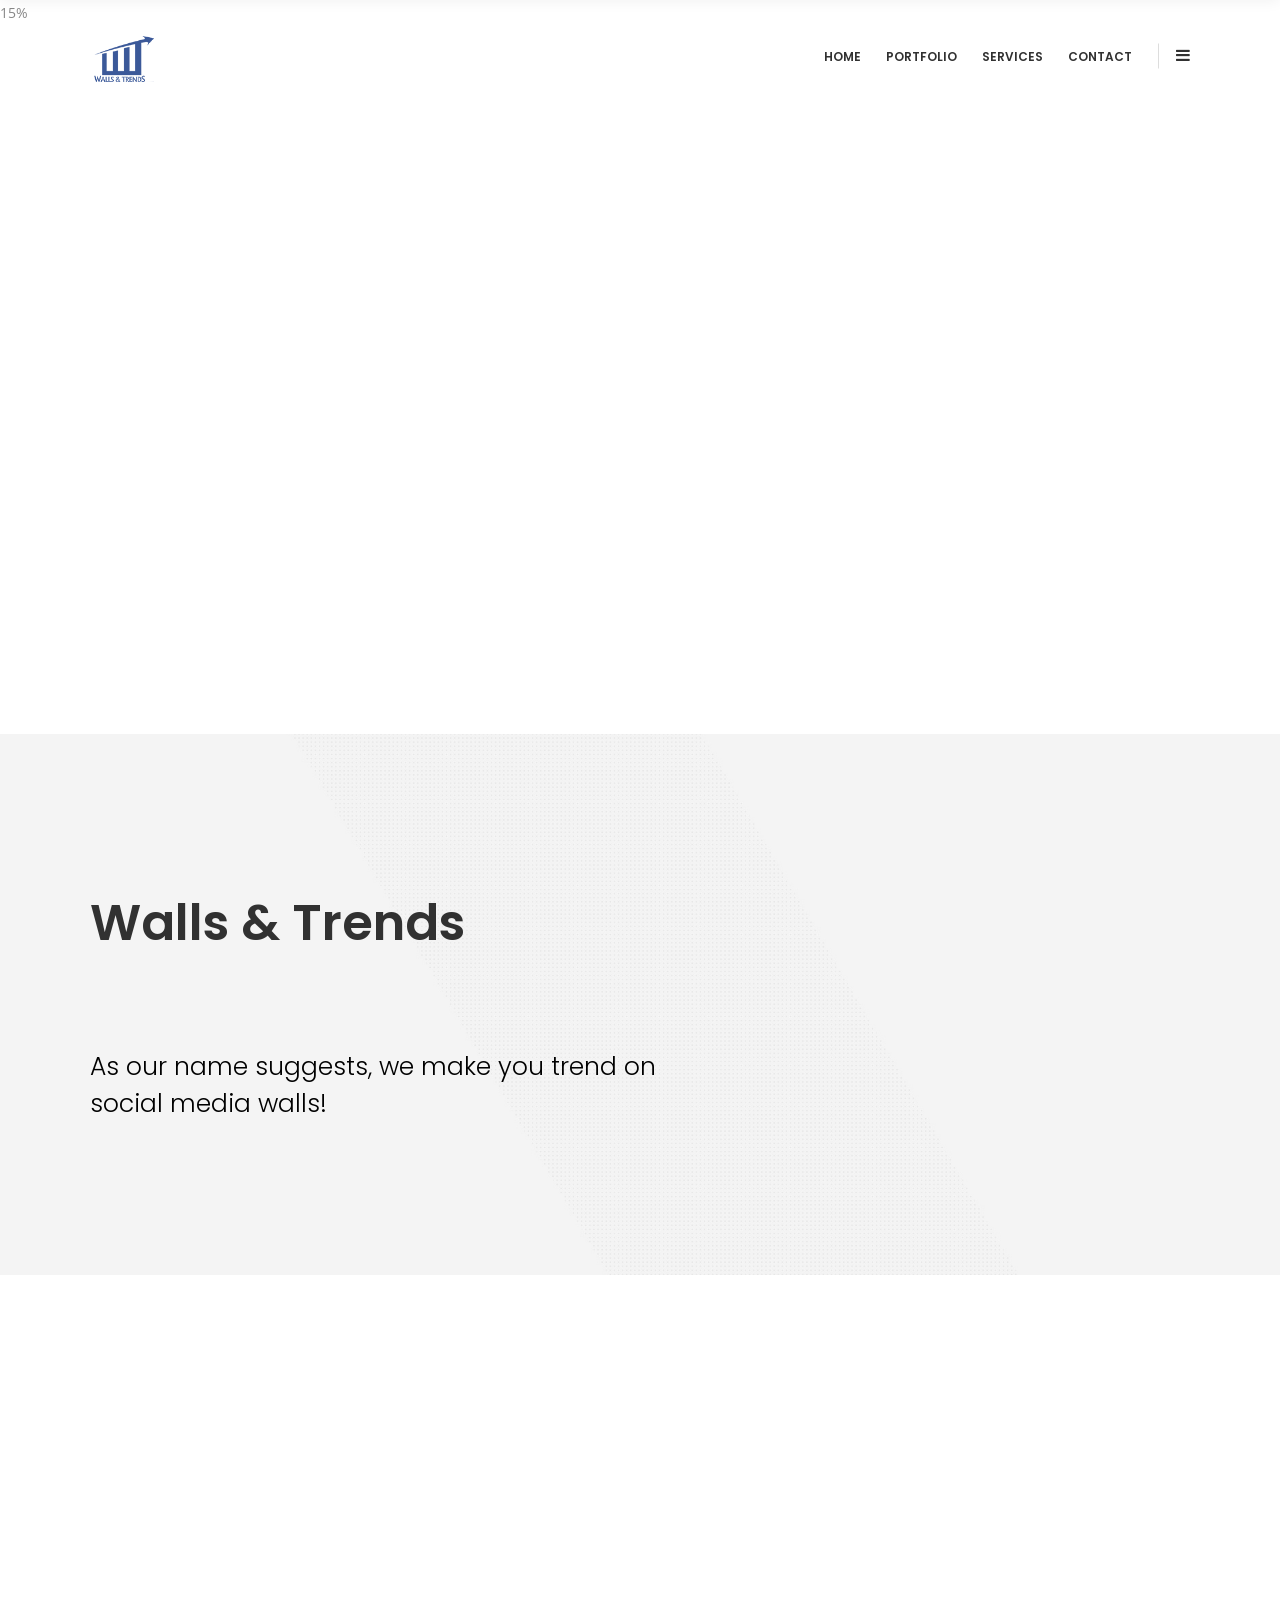
==== index.html @ fada7fb0 "Update index.html" ====
<!DOCTYPE html>
<html lang="en-US">

<!-- Mirrored from node.qodeinteractive.com/node1/ by HTTrack Website Copier/3.x [XR&CO'2014], Tue, 12 Jul 2022 16:12:33 GMT -->
<!-- Added by HTTrack --><meta http-equiv="content-type" content="text/html;charset=UTF-8" /><!-- /Added by HTTrack -->
<head>
<meta charset="UTF-8" />
<link rel="profile" href="https://gmpg.org/xfn/11" />
<link rel="pingback" href="xmlrpc.html" />
<meta name="viewport" content="width=device-width,initial-scale=1,user-scalable=no">
<title>WallsAndTrends</title>
<script type="application/javascript">var edgtCoreAjaxUrl = "https://node.qodeinteractive.com/node1/wp-admin/admin-ajax.php"</script>
<script type="application/javascript">var EdgefAjaxUrl = "https://node.qodeinteractive.com/node1/wp-admin/admin-ajax.php"</script>
<link rel="alternate" type="application/rss+xml" title="Node &raquo; Feed" href="feed/index.html" />
<link rel="alternate" type="application/rss+xml" title="Node &raquo; Comments Feed" href="comments/feed/index.html" />
<script type="text/javascript">
			window._wpemojiSettings = {"baseUrl":"https:\/\/s.w.org\/images\/core\/emoji\/72x72\/","ext":".png","source":{"concatemoji":"https:\/\/node.qodeinteractive.com\/node1\/wp-includes\/js\/wp-emoji-release.min.js?ver=4.5.26"}};
			!function(e,o,t){var a,n,r;function i(e){var t=o.createElement("script");t.src=e,t.type="text/javascript",o.getElementsByTagName("head")[0].appendChild(t)}for(r=Array("simple","flag","unicode8","diversity"),t.supports={everything:!0,everythingExceptFlag:!0},n=0;n<r.length;n++)t.supports[r[n]]=function(e){var t,a,n=o.createElement("canvas"),r=n.getContext&&n.getContext("2d"),i=String.fromCharCode;if(!r||!r.fillText)return!1;switch(r.textBaseline="top",r.font="600 32px Arial",e){case"flag":return r.fillText(i(55356,56806,55356,56826),0,0),3e3<n.toDataURL().length;case"diversity":return r.fillText(i(55356,57221),0,0),a=(t=r.getImageData(16,16,1,1).data)[0]+","+t[1]+","+t[2]+","+t[3],r.fillText(i(55356,57221,55356,57343),0,0),a!=(t=r.getImageData(16,16,1,1).data)[0]+","+t[1]+","+t[2]+","+t[3];case"simple":return r.fillText(i(55357,56835),0,0),0!==r.getImageData(16,16,1,1).data[0];case"unicode8":return r.fillText(i(55356,57135),0,0),0!==r.getImageData(16,16,1,1).data[0]}return!1}(r[n]),t.supports.everything=t.supports.everything&&t.supports[r[n]],"flag"!==r[n]&&(t.supports.everythingExceptFlag=t.supports.everythingExceptFlag&&t.supports[r[n]]);t.supports.everythingExceptFlag=t.supports.everythingExceptFlag&&!t.supports.flag,t.DOMReady=!1,t.readyCallback=function(){t.DOMReady=!0},t.supports.everything||(a=function(){t.readyCallback()},o.addEventListener?(o.addEventListener("DOMContentLoaded",a,!1),e.addEventListener("load",a,!1)):(e.attachEvent("onload",a),o.attachEvent("onreadystatechange",function(){"complete"===o.readyState&&t.readyCallback()})),(a=t.source||{}).concatemoji?i(a.concatemoji):a.wpemoji&&a.twemoji&&(i(a.twemoji),i(a.wpemoji)))}(window,document,window._wpemojiSettings);
		</script>
<style type="text/css">
img.wp-smiley,
img.emoji {
	display: inline !important;
	border: none !important;
	box-shadow: none !important;
	height: 1em !important;
	width: 1em !important;
	margin: 0 .07em !important;
	vertical-align: -0.1em !important;
	background: none !important;
	padding: 0 !important;
}
</style>
<link rel='stylesheet' id='dashicons-css' href='./wp-includes/css/dashicons.mina648.css?ver=4.5.26' type='text/css' media='all' />
<link rel='stylesheet' id='wp-jquery-ui-dialog-css' href='./wp-includes/css/jquery-ui-dialog.mina648.css?ver=4.5.26' type='text/css' media='all' />
<link rel='stylesheet' id='rabbit_css-css' href='../../export.qodethemes.com/_toolbar/assets/css/rbt-modulesa648.css?ver=4.5.26' type='text/css' media='all' />
<link rel='stylesheet' id='rs-plugin-settings-css' href='./wp-content/plugins/revslider/public/assets/css/settingsb62d.css?ver=5.1.6' type='text/css' media='all' />
<style id='rs-plugin-settings-inline-css' type='text/css'>
#rs-demo-id {}
</style>
<link rel='stylesheet' id='node_edge_default_style-css' href='./wp-content/themes/node/stylea648.css?ver=4.5.26' type='text/css' media='all' />
<link rel='stylesheet' id='node_edge_modules_plugins-css' href='./wp-content/themes/node/assets/css/plugins.mina648.css?ver=4.5.26' type='text/css' media='all' />
<link rel='stylesheet' id='node_edge_modules-css' href='./wp-content/themes/node/assets/css/modules.mina648.css?ver=4.5.26' type='text/css' media='all' />
<style id='node_edge_modules-inline-css' type='text/css'>
.edgtf-vertical-align-containers .edgtf-position-center:before, .edgtf-vertical-align-containers .edgtf-position-left:before, .edgtf-vertical-align-containers .edgtf-position-right:before {
margin-right:0;
}
</style>
<link rel='stylesheet' id='edgtf_font_awesome-css' href='./wp-content/themes/node/assets/css/font-awesome/css/font-awesome.mina648.css?ver=4.5.26' type='text/css' media='all' />
<link rel='stylesheet' id='edgtf_font_elegant-css' href='./wp-content/themes/node/assets/css/elegant-icons/style.mina648.css?ver=4.5.26' type='text/css' media='all' />
<link rel='stylesheet' id='edgtf_ico_moon-css' href='./wp-content/themes/node/assets/css/icomoon/css/icomoona648.css?ver=4.5.26' type='text/css' media='all' />
<link rel='stylesheet' id='edgtf_ion_icons-css' href='./wp-content/themes/node/assets/css/ion-icons/css/ionicons.mina648.css?ver=4.5.26' type='text/css' media='all' />
<link rel='stylesheet' id='edgtf_linea_icons-css' href='./wp-content/themes/node/assets/css/linea-icons/stylea648.css?ver=4.5.26' type='text/css' media='all' />
<link rel='stylesheet' id='edgtf_linear_icons-css' href='./wp-content/themes/node/assets/css/linear-icons/stylea648.css?ver=4.5.26' type='text/css' media='all' />
<link rel='stylesheet' id='edgtf_simple_line_icons-css' href='./wp-content/themes/node/assets/css/simple-line-icons/simple-line-iconsa648.css?ver=4.5.26' type='text/css' media='all' />
<link rel='stylesheet' id='edgtf_dripicons-css' href='./wp-content/themes/node/assets/css/dripicons/dripiconsa648.css?ver=4.5.26' type='text/css' media='all' />
<link rel='stylesheet' id='node_edge_blog-css' href='./wp-content/themes/node/assets/css/blog.mina648.css?ver=4.5.26' type='text/css' media='all' />
<link rel='stylesheet' id='mediaelement-css' href='./wp-includes/js/mediaelement/mediaelementplayer.mineb0c.css?ver=2.18.1' type='text/css' media='all' />
<link rel='stylesheet' id='wp-mediaelement-css' href='./wp-includes/js/mediaelement/wp-mediaelement.mina648.css?ver=4.5.26' type='text/css' media='all' />
<link rel='stylesheet' id='node_edge_style_dynamic-css' href='./wp-content/themes/node/assets/css/style_dynamic0892.css?ver=1574264205' type='text/css' media='all' />
<link rel='stylesheet' id='node_edge_modules_responsive-css' href='./wp-content/themes/node/assets/css/modules-responsive.mina648.css?ver=4.5.26' type='text/css' media='all' />
<link rel='stylesheet' id='node_edge_blog_responsive-css' href='./wp-content/themes/node/assets/css/blog-responsive.mina648.css?ver=4.5.26' type='text/css' media='all' />
<link rel='stylesheet' id='node_edge_style_dynamic_responsive-css' href='./wp-content/themes/node/assets/css/style_dynamic_responsive0892.css?ver=1574264205' type='text/css' media='all' />
<link rel='stylesheet' id='js_composer_front-css' href='./wp-content/plugins/js_composer/assets/css/js_composer.min2720.css?ver=4.11.2' type='text/css' media='all' />
<link rel='stylesheet' id='node_edge_google_fonts-css' href='https://fonts.googleapis.com/css?family=Poppins%3A100%2C100italic%2C200%2C200italic%2C300%2C300italic%2C400%2C400italic%2C500%2C500italic%2C600%2C600italic%2C700%2C700italic%2C800%2C800italic%2C900%2C900italic%7COpen+Sans%3A100%2C100italic%2C200%2C200italic%2C300%2C300italic%2C400%2C400italic%2C500%2C500italic%2C600%2C600italic%2C700%2C700italic%2C800%2C800italic%2C900%2C900italic&amp;subset=latin%2Clatin-ext&amp;ver=1.0.0' type='text/css' media='all' />
<script type='text/javascript' src='./wp-includes/js/jquery/jqueryb8ff.js?ver=1.12.4'></script>
<script type='text/javascript' src='./wp-includes/js/jquery/jquery-migrate.min330a.js?ver=1.4.1'></script>
<script type='text/javascript' src='./wp-content/plugins/revslider/public/assets/js/jquery.themepunch.tools.minb62d.js?ver=5.1.6'></script>
<script type='text/javascript' src='./wp-content/plugins/revslider/public/assets/js/jquery.themepunch.revolution.minb62d.js?ver=5.1.6'></script>
<link rel='https://api.w.org/' href='wp-json/index.html' />
<link rel="EditURI" type="application/rsd+xml" title="RSD" href="xmlrpc0db0.html?rsd" />
<link rel="wlwmanifest" type="application/wlwmanifest+xml" href="./wp-includes/wlwmanifest.xml" />
<meta name="generator" content="WordPress 4.5.26" />
<link rel="canonical" href="index.html" />
<link rel='shortlink' href='index.html' />
<link rel="alternate" type="application/json+oembed" href="wp-json/oembed/1.0/embede246.json?url=https%3A%2F%2Fnode.qodeinteractive.com%2Fnode1%2F" />
<link rel="alternate" type="text/xml+oembed" href="wp-json/oembed/1.0/embed75cf?url=https%3A%2F%2Fnode.qodeinteractive.com%2Fnode1%2F&amp;format=xml" />
<style type="text/css"> /* generated in /home/qodeinteractive/node/public_html/node1/wp-content/themes/node/functions.php node_edge_page_padding function */
.page-id-4 .edgtf-content .edgtf-content-inner > .edgtf-container:not(.edgtf-container-bottom-navigation) > .edgtf-container-inner, .page-id-4 .edgtf-content .edgtf-content-inner > .edgtf-full-width > .edgtf-full-width-inner { padding-top: 0px;padding-bottom: 0px;}

  /* generated in /home/qodeinteractive/node/public_html/node1/wp-content/themes/node/framework/modules/overlapping-content/functions.php node_edge_oc_content_top_padding function */
.page-id-4 .edgtf-content .edgtf-content-inner > .edgtf-container .edgtf-overlapping-content { padding-top: 0px;padding-bottom: 0px;}

</style><meta name="generator" content="Powered by Visual Composer - drag and drop page builder for WordPress." />
<!--[if lte IE 9]><link rel="stylesheet" type="text/css" href="https://node.qodeinteractive.com/node1/wp-content/plugins/js_composer/assets/css/vc_lte_ie9.min.css" media="screen"><![endif]--><!--[if IE  8]><link rel="stylesheet" type="text/css" href="https://node.qodeinteractive.com/node1/wp-content/plugins/js_composer/assets/css/vc-ie8.min.css" media="screen"><![endif]--><meta name="generator" content="Powered by Slider Revolution 5.1.6 - responsive, Mobile-Friendly Slider Plugin for WordPress with comfortable drag and drop interface." />
<link rel="icon" href="./wp-content/uploads/2016/03/wtlogo.png" sizes="32x32"  />
<link rel="icon" href="./wp-content/uploads/2016/03/wtlogo.png" sizes="192x192" />
<link rel="apple-touch-icon-precomposed" href="./wp-content/uploads/2016/03/wtlogo.png" />


<!--bootstrap icon css code-->
<link rel="stylesheet" href="https://cdn.jsdelivr.net/npm/bootstrap-icons@1.9.0/font/bootstrap-icons.css">


<!--aos css code-->
<link href="https://unpkg.com/aos@2.3.1/dist/aos.css" rel="stylesheet">


<link rel="stylesheet" href="percent-preloader.min.css">
<script src="percent-preloader.min.js"></script>


<meta name="msapplication-TileImage" content="https://node.qodeinteractive.com/node1/wp-content/uploads/2016/03/wtlogo.png" />
<style type="text/css" data-type="vc_shortcodes-custom-css">
	.vc_custom_1458738488693{padding-top: 12% !important;padding-bottom: 12% !important;background-image: url(wp-content/uploads/2016/03/one-page-background9b05.jpg?id=134) !important;background-position: center !important;background-repeat: no-repeat !important;background-size: cover !important;}.vc_custom_1457971423815{margin-top: -90px !important;}.vc_custom_1457970570217{padding-top: 100px !important;padding-bottom: 120px !important;background-image: url(https://node.qodeinteractive.com/node1/wp-content/uploads/2016/03/Agency-Background-.jpg?id=12) !important;background-position: center !important;background-repeat: no-repeat !important;background-size: cover !important;}.vc_custom_1456320601212{background-color: #f4f4f4 !important;}.vc_custom_1456319962450{padding-top: 51px !important;padding-bottom: 13px !important;background-color: #1d1d1d !important;}.vc_custom_1457968478791{padding-top: 113px !important;}.vc_custom_1456400989399{padding-bottom: 75px !important;}.vc_custom_1458128061438{padding-top: 100px !important;padding-bottom: 90px !important;}.vc_custom_1456920129647{padding-top: 82px !important;padding-bottom: 75px !important;background-color: #2e2e2e !important;}.vc_custom_1457968511300{padding-top: 113px !important;padding-bottom: 178px !important;background-color: #f8f8f8 !important;}.vc_custom_1457968544822{padding-top: 113px !important;padding-bottom: 76px !important;}.vc_custom_1457712386806{padding-top: 20px !important;}.vc_custom_1458049262282{padding-right: 5% !important;padding-left: 5% !important;}.vc_custom_1456328216094{background-color: #ffffff !important;}</style><noscript><style type="text/css"> .wpb_animate_when_almost_visible { opacity: 1; }</style></noscript></head>

<!--<style>
	@media only screen and (max-width:500px;)
	.prx{
		display: none ;
	}	
</style>-->


	<body class="home page page-id-4 page-template page-template-full-width page-template-full-width-php edgt-core-1.0 node-ver-1.0  edgtf-smooth-page-transitions edgtf-mimic-ajax edgtf-blog-installed edgtf-header-standard edgtf-sticky-header-on-scroll-down-up edgtf-default-mobile-header edgtf-sticky-up-mobile-header edgtf-dropdown-default edgtf-header-style-on-scroll edgtf-search-covers-header edgtf-side-menu-slide-with-content edgtf-width-370 wpb-js-composer js-comp-ver-4.11.2 vc_responsive">



		<section class="edgtf-side-menu right">
    <div class="edgtf-close-side-menu-holder">
    <div class="edgtf-close-side-menu-holder-inner">
    <a href="#" target="_self" class="edgtf-close-side-menu">
    <span aria-hidden="true" class="icon_close"></span>
    </a>
    </div>
    </div>
    <div id="text-6" class="widget edgtf-sidearea widget_text"> <div class="textwidget"><div style='text-align: center;'><a href="index.html"><img style="padding-top: 10px;" height="100px" width="100px" src="./wp-content/uploads/2016/03/rahul.png" alt="logo"></a></div>
    <div class="edgtf-separator-holder clearfix  edgtf-separator-center edgtf-separator-full-width">
    <div class="edgtf-separator" style="border-color: #666666;border-style: dotted;border-bottom-width: 1px;margin-top: 19px;margin-bottom: 28px"></div>
    </div>
    <div style="text-align: center;">  
        
    <!--	<img src="./wp-content/uploads/2016/03/side-area-image-1.png" alt="a" />  -->
        
        </div>
    <div class="vc_empty_space" style="height: 23px"><span class="vc_empty_space_inner"></span></div>
    <h3 style="text-align: center; color:#ffffff;">About Me</h3>
    <div class="edgtf-separator-holder clearfix  edgtf-separator-center">
    <div class="edgtf-separator" style="border-color: #ffc000;border-style: solid;width: 30px;border-bottom-width: 3px;margin-top: 12px;margin-bottom: 20px"></div>
    </div>
    <div style="text-align: center;">Our team crafts the right message for your brand and ensures it gets delivered to your target audience using the right channels </div>
    <div class="vc_empty_space" style="height: 42px"><span class="vc_empty_space_inner"></span></div>
    <div style="text-align: center; height:32.55px; width:50%; margin-left:11.5%;">
    <span class="edgtf-icon-shortcode normal" style="margin: 0 17px 0 0; height:25%; width:25%; " data-hover-color="#ffc000" data-color="#888888">
        <div style="text-align: left; width:115px; padding-left: 5%; ">
        <span class="edgtf-icon-shortcode normal" style="margin: 0 17px 0 0 " data-hover-color="#ffc000" data-color="#888888">
        <a href="https://www.instagram.com/wallsandtrends/" target="_blank">
        <span class="edgtf-icon-ico-moon icomoon-icon-instagram edgtf-icon-element" style="color: #888888;font-size:16px"></span>
        </a>
        </span>
        <span class="edgtf-icon-shortcode normal" style="margin: 0 13px 0 0 " data-hover-color="#ffc000" data-color="#888888">
        <a href="https://twitter.com/WallsAndTrends" target="_blank">
        <span class="edgtf-icon-ico-moon icomoon-icon-twitter edgtf-icon-element" style="color: #888888;font-size:16px"></span>
         </a>
        </span>
        <span class="edgtf-icon-shortcode normal" style="margin: 0 10px 0 0 " data-hover-color="#ffc000" data-color="#888888">
        <a href="https://m.facebook.com/WallsAndTrends/" target="_blank">
        <span class="edgtf-icon-ico-moon icomoon-icon-facebook edgtf-icon-element" style="color: #888888;font-size:16px"></span>
        </a>
        </span>
        <!--
        <span class="edgtf-icon-shortcode normal" style="margin: 0 14px 0 0 " data-hover-color="#ffc000" data-color="#888888">
        <a href="https://www.tumblr.com/" target="_blank">
        <span class="edgtf-icon-ico-moon icomoon-icon-tumblr edgtf-icon-element" style="color: #888888;font-size:16px"></span>
        </a>
        </span> -->
        <span class="edgtf-icon-shortcode normal" style="margin: 0" data-hover-color="#ffc000" data-color="#888888">
        <a href="https://www.youtube.com/channel/UCXmIX1oivhOeND1GAHa_lzQ" target="_blank">
        <span class="edgtf-icon-ico-moon icomoon-icon-youtube edgtf-icon-element" style="color: #888888;font-size:16px"></span>
        </a>
        </span>
        </div>
    
        <br/>
    </span>
    </div>
    </div>
    </div></section>


    <div class="preloader">
  <div class="inner">
    <span class="percentage"><span id="percentage">15</span>%</span>
  </div>
  <div class="loader-progress" id="loader-progress"> </div>
</div>
</div>
</div>
<div class="edgtf-wrapper">
<div class="edgtf-wrapper-inner">




	<header class="edgtf-page-header" >
   <div class="edgtf-menu-area" style="border-bottom-color:rgba(255, 255, 255, 0)">
   <div class="edgtf-grid">
   <form action="https://node.qodeinteractive.com/node1/" class="edgtf-search-cover" method="get">
   <div class="edgtf-container">
   <div class="edgtf-container-inner clearfix">
   <div class="edgtf-form-holder-outer">
   <div class="edgtf-form-holder">
   <div class="edgtf-form-holder-inner">
   <input type="text" placeholder="Search" name="s" class="edgt_search_field" autocomplete="off" />
   <div class="edgtf-search-close">
   <a href="#">
   <i class="icon_close"></i>
   </a>
   </div>
   </div>
   </div>
   </div>
   </div>
   </div>
   </form> <div class="edgtf-vertical-align-containers">
   <div class="edgtf-position-left">
   <div class="edgtf-position-left-inner">
   <div class="edgtf-logo-wrapper">
   <a href="/" style="height: 40px;">
   <img class="edgtf-normal-logo" src="./wp-content/uploads/2016/03/wtlogo.png" alt="logo" />
   <img class="edgtf-dark-logo" src="./wp-content/uploads/2016/03/wtlogo.png" alt="dark logoo" /> <img class="edgtf-light-logo" src="./wp-content/themes/node/assets/img/logo.png" alt="light logo" /> </a>
   </div>
   </div>
   </div>
   <div class="edgtf-position-right">
   <div class="edgtf-position-right-inner">
   <nav class="edgtf-main-menu edgtf-drop-down edgtf-default-nav">
   <ul id="menu-main-menu" class="clearfix"><li id="nav-menu-item-106" class="menu-item menu-item-type-post_type menu-item-object-page current-menu-item page_item page-item-4 current_page_item edgtf-menu-narrow anchor-item"><a href="/#home" class="current"><span class="edgtf-item-outer"><span class="edgtf-item-inner"><span class="edgtf-item-text">Home</span></span><span class="plus"></span></span></a></li>
   <li id="nav-menu-item-107" class="menu-item menu-item-type-post_type menu-item-object-page current-menu-item page_item page-item-4 current_page_item edgtf-menu-narrow anchor-item"><a href="/#portfolio" class="current"><span class="edgtf-item-outer"><span class="edgtf-item-inner"><span class="edgtf-item-text">Portfolio</span></span><span class="plus"></span></span></a></li>
   
   <li id="nav-menu-item-149" class="menu-item menu-item-type-post_type menu-item-object-page current-menu-item page_item page-item-4 current_page_item edgtf-menu-narrow anchor-item"><a href="/#services" class="current"><span class="edgtf-item-outer"><span class="edgtf-item-inner"><span class="edgtf-item-text">Services</span></span><span class="plus"></span></span></a></li>
   
   <li id="nav-menu-item-110" class="menu-item menu-item-type-post_type menu-item-object-page current-menu-item page_item page-item-4 current_page_item edgtf-menu-narrow anchor-item"><a href="/#contact" class="current"><span class="edgtf-item-outer"><span class="edgtf-item-inner"><span class="edgtf-item-text">Contact</span></span><span class="plus"></span></span></a></li>
   
   <!--
   <li id="nav-menu-item-148" class="menu-item menu-item-type-custom menu-item-object-custom edgtf-menu-narrow"><a href="https://node.qodeinteractive.com/landing/"><span class="edgtf-item-outer"><span class="edgtf-item-inner"><span class="edgtf-item-text">Landing</span></span><span class="plus"></span></span></a></li> -->
   
   
   </ul></nav>
   
   <a class="edgtf-side-menu-button-opener normal" style="color: #313131" href="javascript:void(0)">
   <i class="edgtf-icon-font-awesome fa fa-bars "></i> </a>
   </div>
   </div>
   </div>
   </div>
   </div>
   <div class="edgtf-sticky-header">
   <form action="https://node.qodeinteractive.com/node1/" class="edgtf-search-cover" method="get">
   <div class="edgtf-container">
   <div class="edgtf-container-inner clearfix">
   <div class="edgtf-form-holder-outer">
   <div class="edgtf-form-holder">
   <div class="edgtf-form-holder-inner">
   
   <div class="edgtf-search-close">
   <a href="#">
   <i class="icon_close"></i>
   </a>
   </div>
   </div>
   </div>
   </div>
   </div>
   </div>
   </form> <div class="edgtf-sticky-holder">
   <div class="edgtf-grid">
   <div class=" edgtf-vertical-align-containers">
   <div class="edgtf-position-left">
   <div class="edgtf-position-left-inner">
   <div class="edgtf-logo-wrapper">
   <a href="/" style="height: 40px;">
   <img class="edgtf-normal-logo" src="./wp-content/uploads/2016/03/wtlogo.png" alt="logo" />
   <img class="edgtf-dark-logo" src="./wp-content/uploads/2016/03/wtlogo.png" alt="dark logoo" /> <img class="edgtf-light-logo" src="./wp-content/themes/node/assets/img/wtlogo.png" alt="light logo" /> </a>
   </div>
   </div>
   </div>
   <div class="edgtf-position-right">
   <div class="edgtf-position-right-inner">
   <nav class="edgtf-main-menu edgtf-drop-down edgtf-sticky-nav">
   <ul id="menu-main-menu-1" class="clearfix"><li id="sticky-nav-menu-item-106" class="menu-item menu-item-type-post_type menu-item-object-page current-menu-item page_item page-item-4 current_page_item edgtf-menu-narrow anchor-item"><a href="/#home" class="current"><span class="edgtf-item-outer"><span class="edgtf-item-inner"><span class="edgtf-item-text">Home</span></span><span class="plus"></span></span></a></li>
   <li id="sticky-nav-menu-item-107" class="menu-item menu-item-type-post_type menu-item-object-page current-menu-item page_item page-item-4 current_page_item edgtf-menu-narrow anchor-item"><a href="/#portfolio" class="current"><span class="edgtf-item-outer"><span class="edgtf-item-inner"><span class="edgtf-item-text">Portfolio</span></span><span class="plus"></span></span></a></li>
   
   <li id="sticky-nav-menu-item-149" class="menu-item menu-item-type-post_type menu-item-object-page current-menu-item page_item page-item-4 current_page_item edgtf-menu-narrow anchor-item"><a href="/#services" class="current"><span class="edgtf-item-outer"><span class="edgtf-item-inner"><span class="edgtf-item-text">Services</span></span><span class="plus"></span></span></a></li>
   
   <li id="sticky-nav-menu-item-110" class="menu-item menu-item-type-post_type menu-item-object-page current-menu-item page_item page-item-4 current_page_item edgtf-menu-narrow anchor-item"><a href="/#contact" class="current"><span class="edgtf-item-outer"><span class="edgtf-item-inner"><span class="edgtf-item-text">Contact</span></span><span class="plus"></span></span></a></li>
   <!--<li id="sticky-nav-menu-item-148" class="menu-item menu-item-type-custom menu-item-object-custom edgtf-menu-narrow"><a href="https://node.qodeinteractive.com/landing/"><span class="edgtf-item-outer"><span class="edgtf-item-inner"><span class="edgtf-item-text">Landing</span></span><span class="plus"></span></span></a></li>-->
   </ul></nav>
   <a class="edgtf-side-menu-button-opener normal" style="color: #313131" href="javascript:void(0)">
   <i class="edgtf-icon-font-awesome fa fa-bars "></i> </a>
   </div>
   </div>
   </div>
   </div>
   </div>
   </div>
   </header>






   <header class="edgtf-mobile-header">
      <div class="edgtf-mobile-header-inner">
      <div class="edgtf-mobile-header-holder">
      <div class="edgtf-grid">
      <div class="edgtf-vertical-align-containers">
        <div class="edgtf-mobile-menu-opener">
      <a href="javascript:void(0)">
      <span class="edgtf-mobile-opener-icon-holder">
      <i class="edgtf-icon-font-awesome fa fa-bars "></i> </span>
      </a>
      </div>
      <div class="edgtf-position-center">
      <div class="edgtf-position-center-inner">
      <div class="edgtf-mobile-logo-wrapper">
      <a href="/" style="height: 40px">
      <img src="./wp-content/uploads/2016/03/wtlogo.png" alt="mobile logo" />
      </a>
      </div>
      </div>
      </div>
      <div class="edgtf-position-right">
      <div class="edgtf-position-right-inner">
      </div>
      </div>
      </div> 
      </div>
      </div>
      <nav class="edgtf-mobile-nav">
      <div class="edgtf-grid">
      <ul id="menu-main-menu-2" class=""><li id="mobile-menu-item-106" class="menu-item menu-item-type-post_type menu-item-object-page current-menu-item page_item page-item-4 current_page_item "><a href="/#home" class=" current "><span>Home</span></a></li>
      <li id="mobile-menu-item-107" class="menu-item menu-item-type-post_type menu-item-object-page current-menu-item page_item page-item-4 current_page_item "><a href="/#portfolio" class=" current "><span>Portfolio</span></a></li>
      
      <li id="mobile-menu-item-149" class="menu-item menu-item-type-post_type menu-item-object-page current-menu-item page_item page-item-4 current_page_item "><a href="/#services" class=" current "><span>Services</span></a></li>
      
      <li id="mobile-menu-item-110" class="menu-item menu-item-type-post_type menu-item-object-page current-menu-item page_item page-item-4 current_page_item "><a href="/#contact" class=" current "><span>Contact</span></a></li>
      <!--<li id="mobile-menu-item-148" class="menu-item menu-item-type-custom menu-item-object-custom "><a href="https://node.qodeinteractive.com/landing/" class=""><span>Landing</span></a></li>-->
      </ul> </div>
      </nav>
      </div>
      </header> 


</section>

<section>
	<video href="#" width="100%" height="100%" autoplay loop muted playsinline>
  <source src="https://res.cloudinary.com/deigp8qkl/video/upload/v1661061494/upload/w_twhoweare_uehogj.mp4" type="video/mp4"> <!--./wp-content/uploads/2016/03/w&twhoweare.mp4-->

</video>

	
	</section>



<a id='edgtf-back-to-top' href='#'>
<span class="edgtf-icon-stack edgtf-front-side">
<span aria-hidden="true" class="edgtf-icon-font-elegant arrow_carrot-up  "></span> </span>
<span class="edgtf-icon-stack edgtf-back-side">
<span aria-hidden="true" class="edgtf-icon-font-elegant arrow_carrot-up  "></span> </span>
</a>
<div class="edgtf-content">
<div class="edgtf-content-inner">
<div class="edgtf-full-width">
<div class="edgtf-full-width-inner">
<div data-edgtf-anchor="home" id="home" data-aos="fade-up" data-aos-duration="1000" class="vc_row wpb_row vc_row-fluid edgtf-section vc_custom_1458738488693 edgtf-content-aligment-left edgtf-grid-section" style=""><div class="clearfix edgtf-section-inner"><div class="edgtf-section-inner-margin clearfix"><div class="wpb_column vc_column_container vc_col-sm-12"><div class="vc_column-inner "><div class="wpb_wrapper">
<div class="edgtf-custom-font-holder" style="font-family: Poppins;font-size: 110px; line-height: 110px; font-weight: 600;letter-spacing: 0px;color: #ffc000" data-font-size= 50 data-line-height= 70>
<span style="color: #313131;" >Walls & Trends </span><br /> <!-- Full of Fun -->
<span style="color: #313131;"></span> <span class="edgtf-typed-wrap"> <!-- useful -->
<span class="edgtf-typed">
<span class="edgtf-typed-1">3 Pan India Films</span>
<span class="edgtf-typed-2">10+ Film Production</span>
<span class="edgtf-typed-3">500+ Films In 5 Years</span>

</span>
</span>
</div><div class="vc_row wpb_row vc_inner vc_row-fluid edgtf-section vc_custom_1457712386806 edgtf-content-aligment-left" style=""><div class="edgtf-full-section-inner"><div class="wpb_column vc_column_container vc_col-sm-12"><div class="vc_column-inner "><div class="wpb_wrapper"><div class="edgtf-elements-holder edgtf-responsive-mode-768"><div class="edgtf-elements-holder-item ">
<div class="edgtf-elements-holder-item-inner">
<div class="edgtf-elements-holder-item-content edgtf-elements-holder-custom-968790" style="padding: 0% 56% 0% 0%">
<style type="text/css" data-type="edgtf-elements-custom-padding" scoped>
									@media only screen and (min-width: 1024px) and (max-width: 1280px) {
						.edgtf-elements-holder-item-content.edgtf-elements-holder-custom-968790 {
							padding: 0% 46% 0% 0% !important;
						}
					}
												@media only screen and (min-width: 768px) and (max-width: 1024px) {
					.edgtf-elements-holder-item-content.edgtf-elements-holder-custom-968790 {
						padding: 0% 33% 0% 0% !important;
					}
				}
												@media only screen and (min-width: 600px) and (max-width: 768px) {
					.edgtf-elements-holder-item-content.edgtf-elements-holder-custom-968790 {
						padding: 0% 30% 0% 0% !important;
					}
				}
												@media only screen and (min-width: 480px) and (max-width: 600px) {
					.edgtf-elements-holder-item-content.edgtf-elements-holder-custom-968790 {
						padding: 0% 24% 0% 0% !important;
					}
				}
												@media only screen and (max-width: 480px) {
					.edgtf-elements-holder-item-content.edgtf-elements-holder-custom-968790 {
						padding: 0% 10% 0% 0% !important;
					}
				}
								</style>
<div class="edgtf-custom-font-holder" style="font-family: Poppins;font-size: 22px;line-height: 37px;font-weight: 300;letter-spacing: 0px;text-align: left;color: #000000" data-font-size= 25 data-line-height= 37 >
	As our name suggests, we make you trend on social media walls! 
</div> 
	
	
	</div>
</div>
</div></div></div></div></div></div></div></div></div></div></div></div></div>



<section>
	
	<div data-edgtf-anchor="portfolio" id="portfolio" data-aos="fade-up" data-aos-duration="1000" class="vc_row wpb_row vc_row-fluid edgtf-section vc_custom_1457970570217 edgtf-content-aligment-center edgtf-grid-section" style=""><div class="clearfix edgtf-section-inner"><div class="edgtf-section-inner-margin clearfix"><div class="wpb_column vc_column_container vc_col-sm-12"><div class="vc_column-inner "><div class="wpb_wrapper">
		<div ><h4 style="color:#ffc000; 	 font-size: 20px;">Why go to 360 places for 360° marketing when you can avail customized marketing under one roof ?</h4></div><br/><br/>

<div class="wpb_text_column wpb_content_element" style="width: 92%; text-align: center; margin-left:4.5%;">
<div class="wpb_wrapper">
<!--<h2><span style="color: #ffffff; font-size: 23px;"><i>Why go to 360 places for 360° marketing when you can avail customized marketing under one roof ?</i></span>
	<br/></h2>-->
</div>
</div>
	<!-- css 0f lines vc_custom_1458049262282 -->
<div class="vc_empty_space" style="height: 13px"><span class="vc_empty_space_inner"></span></div>
<div class="wpb_text_column wpb_content_element  vc_custom_1458049262282" style="padding:0px 0px;">
<div class="wpb_wrapper">
<h5><span  style="color: #b8b8b8; ">Walls & Trends is the brainchild of three true marketing aficionados. After working on the Baahubali franchise, Walls & Trends was established - the one stop solution for 360° marketing. Helmed by the proficient creative professionals, we hold a competitive edge over other established players in the marketing space.</span></h5>
<br/>
<!--<h5 style="width: 100%;"><strong><span style="color:#888888; " >3 Pan India films,<span style="margin: 0 1% ;">Corporate films,</span> 10+ Film production houses,<span style="margin: 0 1% ;">500 films< 3 years & counting.</span>Clients logos </strong>
</span></h5>-->
</div>
</div>
	
</section>






<section data-aos="fade-up" data-aos-duration="500">


<div class="vc_row wpb_row vc_row-fluid edgtf-section vc_custom_1457971423815 edgtf-content-aligment-left edgtf-grid-section" style="padding-bottom: 5%;"><div class="clearfix edgtf-section-inner"><div class="edgtf-section-inner-margin clearfix"><div class="wpb_column vc_column_container vc_col-sm-12 vc_col-lg-4 vc_col-md-12"><div class="vc_column-inner "><div class="wpb_wrapper"><div class="vc_empty_space" style="height: 205px"><span class="vc_empty_space_inner"></span></div>
<h2 class="">
How do we work ?</h2><div class="edgtf-separator-holder clearfix  edgtf-separator-left">
<div class="edgtf-separator" style="border-color: #ffc000; border-style: solid;width: 30px;border-bottom-width: 2px;margin-top: 17px;margin-bottom: 22px"></div>
</div>
<div class="wpb_text_column wpb_content_element ">
<div class="wpb_wrapper">
<p style="color:#424242 ; font-size: 110%;">Creativity + strategy <br/><br/>

Versatility is one of our key USPs and we stay relevant with the changing times. Our creative heads pay heed to your brand's unique need before curating the apt creative marketing strategies. 
<br/><br/><strong>
We are the backbone for Indian Cinema to help films generate the right noise in the digital circuits.
</p></strong>
</div>
</div>
<div class="vc_empty_space" style="height: 37px"><span class="vc_empty_space_inner"></span></div>
<a href="#services" target="_self" style="color: #ffffff" class="edgtf-btn edgtf-btn-medium edgtf-btn-solid-dark edgtf-btn-custom-hover-color" data-hover-color="#ffffff">
<span class="edgtf-btn-text">View more</span>
</a><div class="vc_empty_space" style="height: 40px"><span class="vc_empty_space_inner"></span></div>
</div></div></div><div class="wpb_column vc_column_container vc_col-sm-12 vc_col-lg-8 vc_col-md-12"><div class="vc_column-inner "><div class="wpb_wrapper"><div class="edgtf-animations-holder edgtf-element-from-right" data-animation="edgtf-element-from-right">
<div style="transition-delay: 200ms;-webkit-animation-delay: 200ms;animation-delay: 200ms;animation-duration: 500ms;-webkit-animation-duration: 500ms;-moz-animation-duration: 500ms">
<div class="wpb_single_image wpb_content_element vc_align_center">
<figure class="wpb_wrapper vc_figure">
<div >
 <!--	<img width="670" height="580" style="position:relative; top:45px; padding-bottom: 25px;" src="./wp-content/uploads/2016/03/applemac1.png" class="vc_single_image-img attachment-full" alt="" src="./wp-content/uploads/2016/03/applemac.png" sizes="(max-width: 786px) 100vw, 786px" /> -->
	
	</div>
</figure>


</div>

</div>


</div>

</div></div>
   <div>
	<video id="videoPlayer" width="105%" height="105%" poster="./wp-content/uploads/2016/03/thumb3rd.gif"  style="position:relative; top:100px; left:-1.5%; right:20%; bottom:100px;" class="vc_single_image-img attachment-full pr" alt=""  loop  playsinline>
  <source src="https://res.cloudinary.com/deigp8qkl/video/upload/v1661061470/upload/w_tshowreel_ojis65.mp4" type="video/mp4"  >  

  <!-- /wp-content/uploads/2016/03/w&tshowreel.mp4 -->

</video>
	</div> 


</div></div></div>

</div>



</section>




<section >


	
<div data-edgtf-anchor="portfolio" id="portfolio" data-aos="fade-up" data-aos-duration="500" class="vc_row wpb_row vc_row-fluid edgtf-section vc_custom_1457970570217 edgtf-content-aligment-center edgtf-grid-section" style=""><div class="clearfix edgtf-section-inner"><div class="edgtf-section-inner-margin clearfix"><div class="wpb_column vc_column_container vc_col-sm-12"><div class="vc_column-inner "><div class="wpb_wrapper">
<div class="wpb_text_column wpb_content_element ">
<div class="wpb_wrapper">
<h2><span style="color: #ffc000;">Our Approach</span></h2>
</div><br/>
</div>
<div class="vc_empty_space" style="height: 13px"><span class="vc_empty_space_inner"></span></div>
<div class="wpb_text_column wpb_content_element  vc_custom_1458049262282">
<div class="wpb_wrapper">
<h5><span style="color: #b8b8b8;">Our team crafts the right message for your brand and ensures it gets delivered to your target audience using the right channels </span></h5>
<br/><h5><span style="color: #b8b8b8;">Our experts make people fall in love with the brand by making it noticeable, recognizable and relatable. </span></h5>
</div>
</div>



<div class="edgtf-separator-holder clearfix  edgtf-separator-center">
<div class="edgtf-separator" style="border-color: #ffc000; border-style: solid;width: 30px;border-bottom-width: 2px;margin-top: 17px;margin-bottom: 0px"></div>
</div>
</div></div></div></div></div></div>


</section>


<section style="margin-top:150px;" data-edgtf-anchor="services" id="services" data-aos="fade-up" data-aos-duration="300">


<div class="vc_row wpb_row vc_row-fluid edgtf-section vc_custom_1456320601212 edgtf-content-aligment-left edgtf-grid-section" style=""><div class="clearfix edgtf-section-inner"><div class="edgtf-section-inner-margin clearfix"><div class="wpb_column vc_column_container vc_col-sm-12"><div class="vc_column-inner "><div class="wpb_wrapper"><div class="vc_row wpb_row vc_inner vc_row-fluid edgtf-section vc_custom_1456328216094 edgtf-content-aligment-left edgtf-row-overlap edgtf-row-overlap-large edgtf-row-box" style=""><div class="edgtf-full-section-inner"><div class="wpb_column vc_column_container vc_col-sm-12"><div class="vc_column-inner "><div class="wpb_wrapper"><div class="edgtf-portfolio-list-holder-outer edgtf-ptf-gallery-with-space edgtf-follow edgtf-ptf-three-columns edgtf-ptf-load-more edgtf-ptf-has-filter" data-next-page= 2 data-type= gallery-with-space data-columns= 3 data-grid-size= three data-order-by= date data-order= ASC data-number= 9 data-image-size= square data-filter= yes data-filter-order-by= name data-show-load-more= yes data-title-tag= h4 data-max-num-pages = 2><div class="edgtf-portfolio-filter-holder ">
<div class="edgtf-portfolio-filter-holder-inner"><h2 style="text-align:center">SERVICES</h2>
<ul>
<!--<li data-class="filter_2057343028" class="filter_2057343028" data-filter="all"><span>Show all</span></li>-->



</ul>
</div>
</div><div class="edgtf-portfolio-list-holder clearfix">
<article class="edgtf-portfolio-item mix portfolio_category_6">
<a class="edgtf-portfolio-link" href="./marketing.html"></a>
<div class="edgtf-item-image-holder">
<img width="550" height="550" src="./wp-content/uploads/2016/03/traditional.jpg" class="attachment-node_edge_square size-node_edge_square wp-post-image" alt="m"  550w, https://node.qodeinteractive.com/node1/wp-content/uploads/2016/03/05-150x150.jpg 150w" sizes="(max-width: 550px) 100vw, 550px" /> </div>
<div class="edgtf-item-text-overlay">
	
	
<div class="edgtf-item-text-overlay-inner">
<div class="edgtf-item-text-holder">
<h4 class="edgtf-item-title">
Marketing </h4>
<div class="edgtf-ptf-category-holder"><span>Popular</span></div><div class="edgtf-separator-holder clearfix  edgtf-separator-center"> <div class="edgtf-separator"></div></div> </div>
</div>
</div>
</article>

<!--

<article class="edgtf-portfolio-item mix portfolio_category_4">
<a class="edgtf-portfolio-link" href="./marketing.html#digimarket"></a>
<div class="edgtf-item-image-holder">
<img width="550" height="550" src="./wp-content/uploads/2016/03/digital.jpg" class="attachment-node_edge_square size-node_edge_square wp-post-image" alt="m"  sizes="(max-width: 550px) 100vw, 550px" /> </div>
<div class="edgtf-item-text-overlay">
<div class="edgtf-item-text-overlay-inner">
<div class="edgtf-item-text-holder">
<h4 class="edgtf-item-title">
Digital Marketing </h4>
<div class="edgtf-ptf-category-holder"><span>Mobile</span></div><div class="edgtf-separator-holder clearfix  edgtf-separator-center"> <div class="edgtf-separator"></div></div> </div>
</div>
</div>
</article>

-->

<article class="edgtf-portfolio-item mix portfolio_category_5">
<a class="edgtf-portfolio-link" href="./creative.html"></a>
<div class="edgtf-item-image-holder">
<img width="550" height="550" src="./wp-content/uploads/2016/03/creativedesign.jpg" class="attachment-node_edge_square size-node_edge_square wp-post-image" alt="m"  sizes="(max-width: 550px) 100vw, 550px" /> </div>
<div class="edgtf-item-text-overlay">
<div class="edgtf-item-text-overlay-inner">
<div class="edgtf-item-text-holder">
<h4 class="edgtf-item-title">
Creative </h4>
<div class="edgtf-ptf-category-holder"><span>Web</span></div><div class="edgtf-separator-holder clearfix  edgtf-separator-center"> <div class="edgtf-separator"></div></div> </div>
</div>
</div>
</article>
<span></span>
<article class="edgtf-portfolio-item mix portfolio_category_4">
<a class="edgtf-portfolio-link" href="./videoproduction.html"></a>
<div class="edgtf-item-image-holder">
<img width="550" height="550" src="./wp-content/uploads/2016/03/videoproduction.jpg" class="attachment-node_edge_square size-node_edge_square wp-post-image" alt="m"  sizes="(max-width: 550px) 100vw, 550px" /> </div>
<div class="edgtf-item-text-overlay">
<div class="edgtf-item-text-overlay-inner">
<div class="edgtf-item-text-holder">
<h4 class="edgtf-item-title">
Production </h4>
<div class="edgtf-ptf-category-holder"><span>Mobile</span></div><div class="edgtf-separator-holder clearfix  edgtf-separator-center"> <div class="edgtf-separator"></div></div> </div>
</div>
</div>
</article>



<!--

<article class="edgtf-portfolio-item mix portfolio_category_4">
<a class="edgtf-portfolio-link" href="portfolio-item/have-a-plan-feel-amazing/index.html"></a>
<div class="edgtf-item-image-holder">
<img width="550" height="550" src="./wp-content/uploads/2016/03/23-550x550.jpg" class="attachment-node_edge_square size-node_edge_square wp-post-image" alt="m" srcset="https://node.qodeinteractive.com/node1/wp-content/uploads/2016/03/23-550x550.jpg 550w, https://node.qodeinteractive.com/node1/wp-content/uploads/2016/03/23-150x150.jpg 150w" sizes="(max-width: 550px) 100vw, 550px" /> </div>
<div class="edgtf-item-text-overlay">
<div class="edgtf-item-text-overlay-inner">
<div class="edgtf-item-text-holder">
<h4 class="edgtf-item-title">
Video Production </h4>
<div class="edgtf-ptf-category-holder"><span>Mobile</span></div><div class="edgtf-separator-holder clearfix  edgtf-separator-center"> <div class="edgtf-separator"></div></div> </div>
</div>
</div>
</article>
<article class="edgtf-portfolio-item mix portfolio_category_5">
<a class="edgtf-portfolio-link" href="portfolio-item/the-right-choice-for-you/index.html"></a>
<div class="edgtf-item-image-holder">
<img width="550" height="550" src="./wp-content/uploads/2016/03/21-550x550.jpg" class="attachment-node_edge_square size-node_edge_square wp-post-image" alt="m" srcset="https://node.qodeinteractive.com/node1/wp-content/uploads/2016/03/21-550x550.jpg 550w, https://node.qodeinteractive.com/node1/wp-content/uploads/2016/03/21-150x150.jpg 150w" sizes="(max-width: 550px) 100vw, 550px" /> </div>
<div class="edgtf-item-text-overlay">
<div class="edgtf-item-text-overlay-inner">
<div class="edgtf-item-text-holder">
<h4 class="edgtf-item-title">
The Right Choice for You </h4>
<div class="edgtf-ptf-category-holder"><span>Web</span></div><div class="edgtf-separator-holder clearfix  edgtf-separator-center"> <div class="edgtf-separator"></div></div> </div>
</div>
</div>
</article>
<article class="edgtf-portfolio-item mix portfolio_category_6">
<a class="edgtf-portfolio-link" href="portfolio-item/excellence-in-all-you-create/index.html"></a>
<div class="edgtf-item-image-holder">
<img width="550" height="550" src="./wp-content/uploads/2016/03/19-550x550.jpg" class="attachment-node_edge_square size-node_edge_square wp-post-image" alt="m" srcset="https://node.qodeinteractive.com/node1/wp-content/uploads/2016/03/19-550x550.jpg 550w, https://node.qodeinteractive.com/node1/wp-content/uploads/2016/03/19-150x150.jpg 150w" sizes="(max-width: 550px) 100vw, 550px" /> </div>
<div class="edgtf-item-text-overlay">
<div class="edgtf-item-text-overlay-inner">
<div class="edgtf-item-text-holder">
<h4 class="edgtf-item-title">
Excellence in All You Create </h4>
<div class="edgtf-ptf-category-holder"><span>Popular</span></div><div class="edgtf-separator-holder clearfix  edgtf-separator-center"> <div class="edgtf-separator"></div></div> </div>
</div>
</div>
</article>
<article class="edgtf-portfolio-item mix portfolio_category_4">
<a class="edgtf-portfolio-link" href="portfolio-item/bringing-art-to-the-web/index.html"></a>
<div class="edgtf-item-image-holder">
<img width="550" height="550" src="./wp-content/uploads/2016/03/01-550x550.jpg" class="attachment-node_edge_square size-node_edge_square wp-post-image" alt="m" srcset="https://node.qodeinteractive.com/node1/wp-content/uploads/2016/03/01-550x550.jpg 550w, https://node.qodeinteractive.com/node1/wp-content/uploads/2016/03/01-150x150.jpg 150w" sizes="(max-width: 550px) 100vw, 550px" /> </div>
<div class="edgtf-item-text-overlay">
<div class="edgtf-item-text-overlay-inner">
<div class="edgtf-item-text-holder">
<h4 class="edgtf-item-title">
Bringing Art to the Web </h4>
<div class="edgtf-ptf-category-holder"><span>Mobile</span></div><div class="edgtf-separator-holder clearfix  edgtf-separator-center"> <div class="edgtf-separator"></div></div> </div>
</div>
</div>
</article>
<article class="edgtf-portfolio-item mix portfolio_category_5">
<a class="edgtf-portfolio-link" href="portfolio-item/design-for-posterity/index.html"></a>
<div class="edgtf-item-image-holder">
<img width="550" height="550" src="./wp-content/uploads/2016/03/02-550x550.jpg" class="attachment-node_edge_square size-node_edge_square wp-post-image" alt="m" srcset="https://node.qodeinteractive.com/node1/wp-content/uploads/2016/03/02-550x550.jpg 550w, https://node.qodeinteractive.com/node1/wp-content/uploads/2016/03/02-150x150.jpg 150w" sizes="(max-width: 550px) 100vw, 550px" /> </div>
<div class="edgtf-item-text-overlay">
<div class="edgtf-item-text-overlay-inner">
<div class="edgtf-item-text-holder">
<h4 class="edgtf-item-title">
Design for Posterity </h4>
<div class="edgtf-ptf-category-holder"><span>Web</span></div><div class="edgtf-separator-holder clearfix  edgtf-separator-center"> <div class="edgtf-separator"></div></div> </div>
</div>
</div>
</article>
<article class="edgtf-portfolio-item mix portfolio_category_6">
<a class="edgtf-portfolio-link" href="portfolio-item/the-way-to-pitch-your-idea/index.html"></a>
<div class="edgtf-item-image-holder">
<img width="550" height="550" src="./wp-content/uploads/2016/03/24-550x550.jpg" class="attachment-node_edge_square size-node_edge_square wp-post-image" alt="m" srcset="https://node.qodeinteractive.com/node1/wp-content/uploads/2016/03/24-550x550.jpg 550w, https://node.qodeinteractive.com/node1/wp-content/uploads/2016/03/24-150x150.jpg 150w" sizes="(max-width: 550px) 100vw, 550px" /> </div>
<div class="edgtf-item-text-overlay">
<div class="edgtf-item-text-overlay-inner">
<div class="edgtf-item-text-holder">
<h4 class="edgtf-item-title">
The Way to Pitch Your Idea </h4>
<div class="edgtf-ptf-category-holder"><span>Popular</span></div><div class="edgtf-separator-holder clearfix  edgtf-separator-center"> <div class="edgtf-separator"></div></div> </div>
</div>
</div>
</article>

-->


<div class='edgtf-portfolio-gap'></div>
<div class='edgtf-portfolio-gap'></div>
<div class='edgtf-portfolio-gap'></div>
</div> <div class="edgtf-ptf-list-paging">
<span class="edgtf-ptf-list-load-more">
<a href="#">Load more</a>
</span>
<div class="edgtf-nodes">
<div class="edgtf-node-1"></div>
<div class="edgtf-node-2"></div>
<div class="edgtf-node-3"></div>
<div class="edgtf-node-4"></div>
<div class="edgtf-node-5"></div>
<div class="edgtf-node-6"></div>
<div class="edgtf-node-7"></div>
<div class="edgtf-node-8"></div>
<div class="edgtf-node-9"></div>
<div class="edgtf-node-10"></div>
<div class="edgtf-node-11"></div>
<div class="edgtf-node-12"></div>
<div class="edgtf-node-13"></div>
<div class="edgtf-node-14"></div>
<div class="edgtf-node-15"></div>
<div class="edgtf-node-16"></div>
</div>
</div>
</div></div></div></div></div></div></div></div></div></div></div></div>


		
	

<section data-aos="fade-up" data-aos-duration="500">


<div class="vc_row wpb_row vc_row-fluid edgtf-section vc_custom_1456319962450 edgtf-content-aligment-center edgtf-grid-section" >
	<div class="clearfix edgtf-section-inner">
		<div class="edgtf-section-inner-margin clearfix">
			<div class="wpb_column vc_column_container vc_col-sm-12 vc_col-lg-12 vc_col-md-12"><div class="vc_column-inner "><div class="wpb_wrapper">
				<div class="edgtf-elements-holder edgtf-five-columns edgtf-responsive-mode-768 edgtf-one-column-alignment-center"><div class="edgtf-elements-holder-item edgtf-horizontal-alignment-center">
<div class="edgtf-elements-holder-item-inner">
<div class="edgtf-elements-holder-item-content edgtf-elements-holder-custom-873149">
<div class="edgtf-counter-holder center">
<span class="edgtf-counter zero" style="color: #f4f4f4">
4783</span>
<h6 class="edgtf-counter-title" data-hover-color="#ffc000" style="color: #f4f4f4">
Completed Design </h6>
</div><div class="vc_empty_space" style="height: 40px"><span class="vc_empty_space_inner"></span></div>
</div>
</div>
</div><div class="edgtf-elements-holder-item edgtf-horizontal-alignment-center">
<div class="edgtf-elements-holder-item-inner">
<div class="edgtf-elements-holder-item-content edgtf-elements-holder-custom-382990">
<div class="edgtf-counter-holder center">
<span class="edgtf-counter zero" style="color: #f4f4f4">
638	</span>
<h6 class="edgtf-counter-title" data-hover-color="#ffc000" style="color: #f4f4f4">
Happy Clients </h6>
</div><div class="vc_empty_space" style="height: 40px"><span class="vc_empty_space_inner"></span></div>
</div>
</div>
</div><div class="edgtf-elements-holder-item edgtf-horizontal-alignment-center">
<div class="edgtf-elements-holder-item-inner">
<div class="edgtf-elements-holder-item-content edgtf-elements-holder-custom-200971">
<div class="edgtf-counter-holder center">
<span class="edgtf-counter zero" style="color: #f4f4f4">
58	</span>
<h6 class="edgtf-counter-title" data-hover-color="#ffc000" style="color: #f4f4f4">
Our Team </h6>
</div><div class="vc_empty_space" style="height: 40px"><span class="vc_empty_space_inner"></span></div>
</div>
</div>
</div>


</div></div></div></div></div></div></div>

</section>



<section style="margin-top:50px;" id="contact" data-aos="fade-up" data-aos-duration="1000" data-edgtf-anchor="contact" >
	<div class="edgtf-content">
<div class="edgtf-content-inner">
<div class="edgtf-full-width">
<div class="edgtf-full-width-inner">

		
		</div><div class="vc_row wpb_row vc_row-fluid edgtf-section vc_custom_1457371769193 edgtf-content-aligment-left edgtf-grid-section" style=""><div class="clearfix edgtf-section-inner"><div class="edgtf-section-inner-margin clearfix"><div class="wpb_column vc_column_container vc_col-sm-12 vc_col-lg-6 vc_col-md-6"><div class="vc_column-inner vc_custom_1457428481936"><div class="wpb_wrapper"><h2 class="edgtf-title-with-dots">
Contact us</h2><div class="vc_empty_space" style="height: 20px"><span class="vc_empty_space_inner"></span></div>
<div class="wpb_text_column wpb_content_element ">
<div class="wpb_wrapper">
<p>Leave us a message and we will respond at the earliest!<br/>

For immediate support call us on <strong>+91 8897810009</strong> or write to us at <strong>info@wallsandtrends.com</strong>
</p>
</div>
</div>
<div class="edgtf-separator-holder clearfix  edgtf-separator-left">
<div class="edgtf-separator" style="border-color: #ffc000 ; border-style: solid;width: 30px;border-bottom-width: 2px;margin-top: 17px;margin-bottom: 39px"></div>
</div>
<div role="form" class="wpcf7" id="wpcf7-f1795-p1863-o1" lang="en-US" dir="ltr">
<div class="screen-reader-response"></div>

<form action="https://formsubmit.co/rahulvadhiya.vmukti@gmail.com" method="POST" class="wpcf7-form cf7_custom_style_2" novalidate="novalidate">
<div style="display: none;">
<input type="hidden" name="_wpcf7" value="1795" />
<input type="hidden" name="_wpcf7_version" value="5.1.3" />
<input type="hidden" name="_wpcf7_locale" value="en_US" />
<input type="hidden" name="_wpcf7_unit_tag" value="wpcf7-f1795-p1863-o1" />
<input type="hidden" name="_wpcf7_container_post" value="1863" />
</div>
<div><span class="wpcf7-form-control-wrap name"><input type="text" id="name" name="name" value="" size="40" class="wpcf7-form-control wpcf7-text wpcf7-validates-as-required" aria-required="true" aria-invalid="false" placeholder="Name" /></span></div>
<div><span class="wpcf7-form-control-wrap email"><input type="email" id="email" name="email" value="" size="40" class="wpcf7-form-control wpcf7-text wpcf7-email wpcf7-validates-as-required wpcf7-validates-as-email" aria-required="true" aria-invalid="false" placeholder="E-mail" /></span></div>
<div><span class="wpcf7-form-control-wrap your-message"><textarea name="message" id="message" cols="40" rows="10" class="wpcf7-form-control wpcf7-textarea wpcf7-validates-as-required" aria-required="true" aria-invalid="false" placeholder="Message*"></textarea></span></div>
<div>
  
  <input type="submit"  value="Send Email" class="wpcf7-form-control wpcf7-submit"   ></input></div>
<div class="wpcf7-response-output wpcf7-display-none"></div></form>


</div><div class="vc_empty_space" style="height: 40px"><span class="vc_empty_space_inner"></span></div></div></div></div><div class="wpb_column vc_column_container vc_col-sm-12 vc_col-lg-6 vc_col-md-6"><div class="vc_column-inner"><div class="wpb_wrapper"><h2 class="edgtf-title-with-dots">
Office</h2><div class="vc_empty_space" style="height: 20px"><span class="vc_empty_space_inner"></span></div>
<div class="wpb_text_column wpb_content_element ">
<div class="wpb_wrapper">
<p>
	 
Our team crafts the right message for your brand and ensures it gets delivered to your target audience using the right channels <br/><br/>
</p>
</div>
</div>
<div class="vc_empty_space" style="height: 32px"><span class="vc_empty_space_inner"></span></div><div class="edgtf-iwt clearfix edgtf-iwt-icon-left edgtf-iwt-icon-tiny">
<div class="edgtf-iwt-icon-holder">
<span class="edgtf-icon-shortcode normal" style="margin: 0 5px 0 0" data-hover-color="#ffc000" data-color="#888888">
<i class="edgtf-icon-linear-icon lnr lnr-map-marker edgtf-icon-element" style="color: #888888;font-size:25px"></i>
</span>
</div>
<div class="edgtf-iwt-content-holder">
<div class="edgtf-iwt-title-holder">
<h4>Address</h4>
</div>
<div class="edgtf-iwt-text-holder">
 <p>Walls & Trends,<br />
	3-813, Ro.No : 46, Ayyappa Society,<br/>
	 Madhapur, Hyderabad - 500081</p>
</div>
</div>
</div><div class="vc_empty_space" style="height: 48px"><span class="vc_empty_space_inner"></span></div><div class="edgtf-iwt clearfix edgtf-iwt-icon-left edgtf-iwt-icon-tiny">
<div class="edgtf-iwt-icon-holder">
<span class="edgtf-icon-shortcode normal" style="margin: 0 21px 0 0" data-hover-color="#ffc000" data-color="#888888">
<i class="edgtf-icon-linear-icon lnr lnr-phone-handset edgtf-icon-element" style="color: #888888;font-size:25px"></i>
</span>
</div>
<div class="edgtf-iwt-content-holder">
<div class="edgtf-iwt-title-holder">
<h4>Phones</h4>
</div>
<div class="edgtf-iwt-text-holder">
	<a  style="color:#001645" href="tel:+918897810009"><i class="bi bi-telephone"></i><span style="padding:2px;"></span>+91 88978 10009</a>
</div>
</div>
</div><div class="vc_empty_space" style="height: 46px"><span class="vc_empty_space_inner"></span></div><div class="edgtf-iwt clearfix edgtf-iwt-icon-left edgtf-iwt-icon-tiny">
<div class="edgtf-iwt-icon-holder">
<span class="edgtf-icon-shortcode normal" style="margin: 0 19px 0 0" data-hover-color="#ffc000" data-color="#888888">
<i class="edgtf-icon-linear-icon lnr lnr-envelope edgtf-icon-element" style="color: #888888;font-size:25px"></i>
</span>
</div>
<div class="edgtf-iwt-content-holder">
<div class="edgtf-iwt-title-holder">
<h4>Emails</h4>
</div>
<div class="edgtf-iwt-text-holder">
<p>
	<a  style="color:#888888" href = "mailto: contact@wallsandtrends.com">contact@wallsandtrends.com</a>
	<br />
	<a  style="color:#888888" href = "mailto: info@wallsandtrends.com">info@wallsandtrends.com</a>
</p></div>
</div>
</div>

<!--
<div class="vc_empty_space" style="height: 40px"><span class="vc_empty_space_inner"></span></div></div></div></div></div></div></div><div class="vc_row wpb_row vc_row-fluid edgtf-section edgtf-content-aligment-left" style="">
  <div class="clearfix edgtf-full-section-inner">
    <div class="wpb_column vc_column_container vc_col-sm-12"><div class="vc_column-inner"><div class="wpb_wrapper">
      <div class="edgtf-google-map-holder">
<div class="edgtf-google-map" id="edgtf-map-2424120" data-addresses='["226 W 26th St, New York, NY 10001, USA"]' data-custom-map-style=true data-color-overlay=#393939 data-saturation=-100 data-lightness=20 data-zoom=17 data-pin=https://node.qodeinteractive.com/wp-content/uploads/2016/03/pin-2.png data-unique-id=2424120 data-scroll-wheel=false data-height=495></div>
<div class="edgtf-google-map-overlay"></div>
</div>
-->


</div></div></div></div></div>
</div>
</div>
</div> 
</div> 
</section>







<footer data-aos="fade-up" data-aos-duration="1000">
    <div class="edgtf-footer-inner clearfix">
    <div class="edgtf-footer-top-holder">
    <div class="edgtf-footer-top ">
    <div class="edgtf-container">
    <div class="edgtf-container-inner">
    <div class="edgtf-four-columns clearfix">
    <div class="edgtf-four-columns-inner">
    <div class="edgtf-column">
    <div class="edgtf-column-inner">
    <div id="text-5" class="widget edgtf-footer-column-1 widget_text"><h6 class="edgtf-footer-widget-title" style="color:#ffffff;">WALLS & TRENDS</h6>
        <image width="30%" style="padding-top:25px; padding-left:17px;" src="./wp-content/uploads/2016/03/rahul.png"></image>
    </div> </div>
    </div>
    <div class="edgtf-column">
    <div class="edgtf-column-inner">
    <div id="recent-posts-2" class="widget edgtf-footer-column-2 widget_recent_entries"> <h6 class="edgtf-footer-widget-title" style="color:#ffffff;">USEFUL LINKS</h6> <ul>
    <li>
    <a href="/#home">Home</a>
    <!--<span class="post-date">Mar 14, 2016</span> -->
    </li>
    <li>
    <a href="/#portfolio">Portfolio</a>
    <!--<span class="post-date">Mar 14, 2016</span> -->
    </li>
    <li>
    <a href="/#services">Services</a>
    <!--<span class="post-date">Mar 14, 2016</span> -->
    </li>
    <li>
        <a href="/#contact">Contact</a>
        <!--<span class="post-date">Mar 14, 2016</span> -->
        </li>
    </ul>
    </div> </div>
    </div>
    <div class="edgtf-column">
    <div class="edgtf-column-inner">
    <div id="nav_menu-2" class="widget edgtf-footer-column-3 widget_nav_menu"><h6 class="edgtf-footer-widget-title" style="color:#ffffff;">SERVICES</h6><div class="menu-custom-menu-container"><ul id="menu-custom-menu" class="menu">
    <li id="menu-item-92" class="menu-item menu-item-type-custom menu-item-object-custom menu-item-92"><a href="/marketing">Marketing</a></li>
    <li id="menu-item-93" class="menu-item menu-item-type-custom menu-item-object-custom menu-item-93"><a href="/creative">Creative Designs</a></li>
    <li id="menu-item-94" class="menu-item menu-item-type-custom menu-item-object-custom menu-item-94"><a href="/videoproduction">Production</a></li>
    <!--<li id="menu-item-95" class="menu-item menu-item-type-custom menu-item-object-custom menu-item-95"><a href="https://node.qodeinteractive.com/blog-masonry-grid/">Check Out Our Awesome Projects</a></li> -->
    <!--<li id="menu-item-96" class="menu-item menu-item-type-custom menu-item-object-custom menu-item-96"><a href="https://node.qodeinteractive.com/contact/">Have Questions? Drop Us a Note</a></li> -->
    </ul></div></div> </div>
    </div>
    <div class="edgtf-column">
    <div class="edgtf-column-inner">
    <div id="edgtf_instagram_widget-3" class="widget edgtf-footer-column-4 widget_edgtf_instagram_widget"><h6 class="edgtf-footer-widget-title" style="color:#ffffff;">FOLLOW US</h6>


        <div style="text-align: left; width:150px; ">
    <span class="edgtf-icon-shortcode normal" style="margin: 0 17px 0 0 " data-hover-color="#ffc000" data-color="#888888">
    <a href="https://www.instagram.com/wallsandtrends/" target="_blank">
    <span class="edgtf-icon-ico-moon icomoon-icon-instagram edgtf-icon-element" style="color: #888888;font-size:16px"></span>
    </a>
    </span>
    <span class="edgtf-icon-shortcode normal" style="margin: 0 13px 0 0 " data-hover-color="#ffc000" data-color="#888888">
    <a href="https://twitter.com/WallsAndTrends" target="_blank">
    <span class="edgtf-icon-ico-moon icomoon-icon-twitter edgtf-icon-element" style="color: #888888;font-size:16px"></span>
     </a>
    </span>
    <span class="edgtf-icon-shortcode normal" style="margin: 0 10px 0 0 " data-hover-color="#ffc000" data-color="#888888">
    <a href="https://m.facebook.com/WallsAndTrends/" target="_blank">
    <span class="edgtf-icon-ico-moon icomoon-icon-facebook edgtf-icon-element" style="color: #888888;font-size:16px"></span>
    </a>
    </span>
    <!--
    <span class="edgtf-icon-shortcode normal" style="margin: 0 14px 0 0 " data-hover-color="#ffc000" data-color="#888888">
    <a href="https://www.tumblr.com/" target="_blank">
    <span class="edgtf-icon-ico-moon icomoon-icon-tumblr edgtf-icon-element" style="color: #888888;font-size:16px"></span>
    </a>
    </span> -->
    <span class="edgtf-icon-shortcode normal" style="margin: 0" data-hover-color="#ffc000" data-color="#888888">
    <a href="https://www.youtube.com/channel/UCXmIX1oivhOeND1GAHa_lzQ" target="_blank">
    <span class="edgtf-icon-ico-moon icomoon-icon-youtube edgtf-icon-element" style="color: #888888;font-size:16px"></span>
    </a>
    </span>
    </div>

    <br/>



    <a style="color:#ffffff;" href="tel:+91 8897810009"><i class="bi bi-telephone"></i><span style="padding:2px;"></span> Call</a>

    <br/>

    <a  style="color:#ffffff" href="https://wa.me/+918897810009/?text=Walls&nbsp;and&nbsp;Trends&nbsp;Welcomes&nbsp;You!"><i class="bi bi-whatsapp"></i><span style="padding:2px;"></span> Whatsapp</a>

    <br/>

    <a  style="color:#ffffff" href="sms:+918897810009"><i class="bi bi-chat-left-text"></i><span style="padding:2px;"></span>
        SMS
        </a>

        <br/>

        <a  style="color:#ffffff" href = "mailto: info@wallsandtrends.com"><i class="bi bi-envelope"></i><span style="padding:2px;"></span> Email</a>





        </div> </div>
    </div>
    </div>
    </div> </div>
    </div>
    </div>
    </div>
    <div class="edgtf-footer-bottom-holder">
    <div class="edgtf-footer-bottom-holder-inner">
    <div class="edgtf-container">
    <div class="edgtf-container-inner">
    <div class="edgtf-three-columns clearfix">
    <div class="edgtf-three-columns-inner">
    <div class="edgtf-column">
    <div class="edgtf-column-inner">
    </div>
    </div>
    <div class="edgtf-column">
    <div class="edgtf-column-inner">
    </div>
    </div>
    <div class="edgtf-column">
    <div class="edgtf-column-inner">
    </div>
    </div>
    </div>
    </div> </div>
    </div>
    </div>
    </div>
    </div>
    </footer>


<script>
    var videoPlayer = document.getElementById('videoPlayer');

    // Auto play, half volume.
    videoPlayer.play()
    videoPlayer.volume = 0.5;

    // Play / pause.
    videoPlayer.addEventListener('click', function () {
        if (videoPlayer.paused == false) {
            videoPlayer.pause();
            videoPlayer.firstChild.nodeValue = 'Play';
        } else {
            videoPlayer.play();
            videoPlayer.firstChild.nodeValue = 'Pause';
        }
    });
</script>




</div> 
</div> 
<div class="rbt-toolbar" data-theme="Node" data-featured="" data-button-position="50%" data-button-horizontal="right" data-button-alt="no"></div><script type='text/javascript' src='wp-includes/js/jquery/ui/core.mine899.js?ver=1.11.4'></script>
<script type='text/javascript' src='wp-includes/js/jquery/ui/widget.mine899.js?ver=1.11.4'></script>
<script type='text/javascript' src='wp-includes/js/jquery/ui/mouse.mine899.js?ver=1.11.4'></script>
<script type='text/javascript' src='wp-includes/js/jquery/ui/resizable.mine899.js?ver=1.11.4'></script>
<script type='text/javascript' src='wp-includes/js/jquery/ui/draggable.mine899.js?ver=1.11.4'></script>
<script type='text/javascript' src='wp-includes/js/jquery/ui/button.mine899.js?ver=1.11.4'></script>
<script type='text/javascript' src='wp-includes/js/jquery/ui/position.mine899.js?ver=1.11.4'></script>
<script type='text/javascript' src='wp-includes/js/jquery/ui/dialog.mine899.js?ver=1.11.4'></script>
<script type='text/javascript' src='wp-includes/js/wpdialog.mina648.js?ver=4.5.26'></script>
<script type='text/javascript' src='../../export.qodethemes.com/_toolbar/assets/js/rbt-modulesa648.js?ver=4.5.26'></script>
<script type='text/javascript' src='wp-includes/js/jquery/ui/tabs.mine899.js?ver=1.11.4'></script>
<script type='text/javascript' src='wp-includes/js/jquery/ui/accordion.mine899.js?ver=1.11.4'></script>
<script type='text/javascript'>
/* <![CDATA[ */
var mejsL10n = {"language":"en-US","strings":{"Close":"Close","Fullscreen":"Fullscreen","Download File":"Download File","Download Video":"Download Video","Play\/Pause":"Play\/Pause","Mute Toggle":"Mute Toggle","None":"None","Turn off Fullscreen":"Turn off Fullscreen","Go Fullscreen":"Go Fullscreen","Unmute":"Unmute","Mute":"Mute","Captions\/Subtitles":"Captions\/Subtitles"}};
var _wpmejsSettings = {"pluginPath":"\/node1\/wp-includes\/js\/mediaelement\/"};
/* ]]> */
</script>
<script type='text/javascript' src='wp-includes/js/mediaelement/mediaelement-and-player.min7796.js?ver=2.18.1-a'></script>
<script type='text/javascript' src='wp-includes/js/mediaelement/wp-mediaelement.mina648.js?ver=4.5.26'></script>
<script type='text/javascript' src='wp-content/themes/node/assets/js/third-party.mina648.js?ver=4.5.26'></script>
<script type='text/javascript' src='wp-content/plugins/js_composer/assets/lib/bower/isotope/dist/isotope.pkgd.min2720.js?ver=4.11.2'></script>
<script type='text/javascript' src='http://maps.googleapis.com/maps/api/js?key=AIzaSyC99hXKspjQxaibIeNvGVBCBu24mqmvikQ&amp;ver=4.5.26'></script>
<script type='text/javascript'>
/* <![CDATA[ */
var edgtfGlobalVars = {"vars":{"edgtfAddForAdminBar":0,"edgtfElementAppearAmount":-150,"edgtfFinishedMessage":"No more posts","edgtfMessage":"Loading new posts...","edgtfTopBarHeight":0,"edgtfStickyHeaderHeight":0,"edgtfStickyHeaderTransparencyHeight":60,"edgtfStickyScrollAmount":0,"edgtfLogoAreaHeight":0,"edgtfMenuAreaHeight":85,"edgtfMobileHeaderHeight":100}};
var edgtfPerPageVars = {"vars":{"edgtfStickyScrollAmount":850,"edgtfHeaderTransparencyHeight":0}};
/* ]]> */
</script>
<script type='text/javascript' src='wp-content/themes/node/assets/js/modules.mina648.js?ver=4.5.26'></script>
<script type='text/javascript' src='wp-content/themes/node/assets/js/blog.mina648.js?ver=4.5.26'></script>
<script type='text/javascript' src='wp-includes/js/comment-reply.mina648.js?ver=4.5.26'></script>
<script type='text/javascript' src='wp-content/plugins/js_composer/assets/js/dist/js_composer_front.min2720.js?ver=4.11.2'></script>
<script type='text/javascript'>
/* <![CDATA[ */
var edgtfLike = {"ajaxurl":"https:\/\/node.qodeinteractive.com\/node1\/wp-admin\/admin-ajax.php"};
/* ]]> */
</script>
<script type='text/javascript' src='wp-content/themes/node/assets/js/like5152.js?ver=1.0'></script>
<script type='text/javascript' src='wp-includes/js/wp-embed.mina648.js?ver=4.5.26'></script>


<!--aos script code-->
<script src="https://unpkg.com/aos@2.3.1/dist/aos.js"></script>
<script>
  AOS.init();
</script>

</body>


</html>
---- wp-includes/css/dashicons.mina648.css ----
@font-face{font-family:dashicons;src:url(../fonts/dashicons.eot)}@font-face{font-family:dashicons;src:url([data-uri]) format('woff'),url(../fonts/dashicons.ttf) format("truetype"),url(../fonts/dashicons.svg#dashicons) format("svg");font-weight:400;font-style:normal}.dashicons,.dashicons-before:before{display:inline-block;width:20px;height:20px;font-size:20px;line-height:1;font-family:dashicons;text-decoration:inherit;font-weight:400;font-style:normal;vertical-align:top;text-align:center;-webkit-transition:color .1s ease-in 0;transition:color .1s ease-in 0;-webkit-font-smoothing:antialiased;-moz-osx-font-smoothing:grayscale}.dashicons-menu:before{content:"\f333"}.dashicons-admin-site:before{content:"\f319"}.dashicons-dashboard:before{content:"\f226"}.dashicons-admin-media:before{content:"\f104"}.dashicons-admin-page:before{content:"\f105"}.dashicons-admin-comments:before{content:"\f101"}.dashicons-admin-appearance:before{content:"\f100"}.dashicons-admin-plugins:before{content:"\f106"}.dashicons-admin-users:before{content:"\f110"}.dashicons-admin-tools:before{content:"\f107"}.dashicons-admin-settings:before{content:"\f108"}.dashicons-admin-network:before{content:"\f112"}.dashicons-admin-generic:before{content:"\f111"}.dashicons-admin-home:before{content:"\f102"}.dashicons-admin-collapse:before{content:"\f148"}.dashicons-filter:before{content:"\f536"}.dashicons-admin-customizer:before{content:"\f540"}.dashicons-admin-multisite:before{content:"\f541"}.dashicons-admin-links:before,.dashicons-format-links:before{content:"\f103"}.dashicons-admin-post:before,.dashicons-format-standard:before{content:"\f109"}.dashicons-format-image:before{content:"\f128"}.dashicons-format-gallery:before{content:"\f161"}.dashicons-format-audio:before{content:"\f127"}.dashicons-format-video:before{content:"\f126"}.dashicons-format-chat:before{content:"\f125"}.dashicons-format-status:before{content:"\f130"}.dashicons-format-aside:before{content:"\f123"}.dashicons-format-quote:before{content:"\f122"}.dashicons-welcome-edit-page:before,.dashicons-welcome-write-blog:before{content:"\f119"}.dashicons-welcome-add-page:before{content:"\f133"}.dashicons-welcome-view-site:before{content:"\f115"}.dashicons-welcome-widgets-menus:before{content:"\f116"}.dashicons-welcome-comments:before{content:"\f117"}.dashicons-welcome-learn-more:before{content:"\f118"}.dashicons-image-crop:before{content:"\f165"}.dashicons-image-rotate:before{content:"\f531"}.dashicons-image-rotate-left:before{content:"\f166"}.dashicons-image-rotate-right:before{content:"\f167"}.dashicons-image-flip-vertical:before{content:"\f168"}.dashicons-image-flip-horizontal:before{content:"\f169"}.dashicons-image-filter:before{content:"\f533"}.dashicons-undo:before{content:"\f171"}.dashicons-redo:before{content:"\f172"}.dashicons-editor-bold:before{content:"\f200"}.dashicons-editor-italic:before{content:"\f201"}.dashicons-editor-ul:before{content:"\f203"}.dashicons-editor-ol:before{content:"\f204"}.dashicons-editor-quote:before{content:"\f205"}.dashicons-editor-alignleft:before{content:"\f206"}.dashicons-editor-aligncenter:before{content:"\f207"}.dashicons-editor-alignright:before{content:"\f208"}.dashicons-editor-insertmore:before{content:"\f209"}.dashicons-editor-spellcheck:before{content:"\f210"}.dashicons-editor-distractionfree:before,.dashicons-editor-expand:before{content:"\f211"}.dashicons-editor-contract:before{content:"\f506"}.dashicons-editor-kitchensink:before{content:"\f212"}.dashicons-editor-underline:before{content:"\f213"}.dashicons-editor-justify:before{content:"\f214"}.dashicons-editor-textcolor:before{content:"\f215"}.dashicons-editor-paste-word:before{content:"\f216"}.dashicons-editor-paste-text:before{content:"\f217"}.dashicons-editor-removeformatting:before{content:"\f218"}.dashicons-editor-video:before{content:"\f219"}.dashicons-editor-customchar:before{content:"\f220"}.dashicons-editor-outdent:before{content:"\f221"}.dashicons-editor-indent:before{content:"\f222"}.dashicons-editor-help:before{content:"\f223"}.dashicons-editor-strikethrough:before{content:"\f224"}.dashicons-editor-unlink:before{content:"\f225"}.dashicons-editor-rtl:before{content:"\f320"}.dashicons-editor-break:before{content:"\f474"}.dashicons-editor-code:before{content:"\f475"}.dashicons-editor-paragraph:before{content:"\f476"}.dashicons-editor-table:before{content:"\f535"}.dashicons-align-left:before{content:"\f135"}.dashicons-align-right:before{content:"\f136"}.dashicons-align-center:before{content:"\f134"}.dashicons-align-none:before{content:"\f138"}.dashicons-lock:before{content:"\f160"}.dashicons-unlock:before{content:"\f528"}.dashicons-calendar:before{content:"\f145"}.dashicons-calendar-alt:before{content:"\f508"}.dashicons-visibility:before{content:"\f177"}.dashicons-hidden:before{content:"\f530"}.dashicons-post-status:before{content:"\f173"}.dashicons-edit:before{content:"\f464"}.dashicons-post-trash:before,.dashicons-trash:before{content:"\f182"}.dashicons-sticky:before{content:"\f537"}.dashicons-external:before{content:"\f504"}.dashicons-arrow-up:before{content:"\f142"}.dashicons-arrow-down:before{content:"\f140"}.dashicons-arrow-left:before{content:"\f141"}.dashicons-arrow-right:before{content:"\f139"}.dashicons-arrow-up-alt:before{content:"\f342"}.dashicons-arrow-down-alt:before{content:"\f346"}.dashicons-arrow-left-alt:before{content:"\f340"}.dashicons-arrow-right-alt:before{content:"\f344"}.dashicons-arrow-up-alt2:before{content:"\f343"}.dashicons-arrow-down-alt2:before{content:"\f347"}.dashicons-arrow-left-alt2:before{content:"\f341"}.dashicons-arrow-right-alt2:before{content:"\f345"}.dashicons-leftright:before{content:"\f229"}.dashicons-sort:before{content:"\f156"}.dashicons-randomize:before{content:"\f503"}.dashicons-list-view:before{content:"\f163"}.dashicons-excerpt-view:before,.dashicons-exerpt-view:before{content:"\f164"}.dashicons-grid-view:before{content:"\f509"}.dashicons-move:before{content:"\f545"}.dashicons-hammer:before{content:"\f308"}.dashicons-art:before{content:"\f309"}.dashicons-migrate:before{content:"\f310"}.dashicons-performance:before{content:"\f311"}.dashicons-universal-access:before{content:"\f483"}.dashicons-universal-access-alt:before{content:"\f507"}.dashicons-tickets:before{content:"\f486"}.dashicons-nametag:before{content:"\f484"}.dashicons-clipboard:before{content:"\f481"}.dashicons-heart:before{content:"\f487"}.dashicons-megaphone:before{content:"\f488"}.dashicons-schedule:before{content:"\f489"}.dashicons-wordpress:before{content:"\f120"}.dashicons-wordpress-alt:before{content:"\f324"}.dashicons-pressthis:before{content:"\f157"}.dashicons-update:before{content:"\f463"}.dashicons-screenoptions:before{content:"\f180"}.dashicons-cart:before{content:"\f174"}.dashicons-feedback:before{content:"\f175"}.dashicons-cloud:before{content:"\f176"}.dashicons-translation:before{content:"\f326"}.dashicons-tag:before{content:"\f323"}.dashicons-category:before{content:"\f318"}.dashicons-archive:before{content:"\f480"}.dashicons-tagcloud:before{content:"\f479"}.dashicons-text:before{content:"\f478"}.dashicons-media-archive:before{content:"\f501"}.dashicons-media-audio:before{content:"\f500"}.dashicons-media-code:before{content:"\f499"}.dashicons-media-default:before{content:"\f498"}.dashicons-media-document:before{content:"\f497"}.dashicons-media-interactive:before{content:"\f496"}.dashicons-media-spreadsheet:before{content:"\f495"}.dashicons-media-text:before{content:"\f491"}.dashicons-media-video:before{content:"\f490"}.dashicons-playlist-audio:before{content:"\f492"}.dashicons-playlist-video:before{content:"\f493"}.dashicons-controls-play:before{content:"\f522"}.dashicons-controls-pause:before{content:"\f523"}.dashicons-controls-forward:before{content:"\f519"}.dashicons-controls-skipforward:before{content:"\f517"}.dashicons-controls-back:before{content:"\f518"}.dashicons-controls-skipback:before{content:"\f516"}.dashicons-controls-repeat:before{content:"\f515"}.dashicons-controls-volumeon:before{content:"\f521"}.dashicons-controls-volumeoff:before{content:"\f520"}.dashicons-yes:before{content:"\f147"}.dashicons-no:before{content:"\f158"}.dashicons-no-alt:before{content:"\f335"}.dashicons-plus:before{content:"\f132"}.dashicons-plus-alt:before{content:"\f502"}.dashicons-plus-alt2:before{content:"\f543"}.dashicons-minus:before{content:"\f460"}.dashicons-dismiss:before{content:"\f153"}.dashicons-marker:before{content:"\f159"}.dashicons-star-filled:before{content:"\f155"}.dashicons-star-half:before{content:"\f459"}.dashicons-star-empty:before{content:"\f154"}.dashicons-flag:before{content:"\f227"}.dashicons-info:before{content:"\f348"}.dashicons-warning:before{content:"\f534"}.dashicons-share:before{content:"\f237"}.dashicons-share1:before{content:"\f237"}.dashicons-share-alt:before{content:"\f240"}.dashicons-share-alt2:before{content:"\f242"}.dashicons-twitter:before{content:"\f301"}.dashicons-rss:before{content:"\f303"}.dashicons-email:before{content:"\f465"}.dashicons-email-alt:before{content:"\f466"}.dashicons-facebook:before{content:"\f304"}.dashicons-facebook-alt:before{content:"\f305"}.dashicons-networking:before{content:"\f325"}.dashicons-googleplus:before{content:"\f462"}.dashicons-location:before{content:"\f230"}.dashicons-location-alt:before{content:"\f231"}.dashicons-camera:before{content:"\f306"}.dashicons-images-alt:before{content:"\f232"}.dashicons-images-alt2:before{content:"\f233"}.dashicons-video-alt:before{content:"\f234"}.dashicons-video-alt2:before{content:"\f235"}.dashicons-video-alt3:before{content:"\f236"}.dashicons-vault:before{content:"\f178"}.dashicons-shield:before{content:"\f332"}.dashicons-shield-alt:before{content:"\f334"}.dashicons-sos:before{content:"\f468"}.dashicons-search:before{content:"\f179"}.dashicons-slides:before{content:"\f181"}.dashicons-analytics:before{content:"\f183"}.dashicons-chart-pie:before{content:"\f184"}.dashicons-chart-bar:before{content:"\f185"}.dashicons-chart-line:before{content:"\f238"}.dashicons-chart-area:before{content:"\f239"}.dashicons-groups:before{content:"\f307"}.dashicons-businessman:before{content:"\f338"}.dashicons-id:before{content:"\f336"}.dashicons-id-alt:before{content:"\f337"}.dashicons-products:before{content:"\f312"}.dashicons-awards:before{content:"\f313"}.dashicons-forms:before{content:"\f314"}.dashicons-testimonial:before{content:"\f473"}.dashicons-portfolio:before{content:"\f322"}.dashicons-book:before{content:"\f330"}.dashicons-book-alt:before{content:"\f331"}.dashicons-download:before{content:"\f316"}.dashicons-upload:before{content:"\f317"}.dashicons-backup:before{content:"\f321"}.dashicons-clock:before{content:"\f469"}.dashicons-lightbulb:before{content:"\f339"}.dashicons-microphone:before{content:"\f482"}.dashicons-desktop:before{content:"\f472"}.dashicons-laptop:before{content:"\f547"}.dashicons-tablet:before{content:"\f471"}.dashicons-smartphone:before{content:"\f470"}.dashicons-phone:before{content:"\f525"}.dashicons-smiley:before{content:"\f328"}.dashicons-index-card:before{content:"\f510"}.dashicons-carrot:before{content:"\f511"}.dashicons-building:before{content:"\f512"}.dashicons-store:before{content:"\f513"}.dashicons-album:before{content:"\f514"}.dashicons-palmtree:before{content:"\f527"}.dashicons-tickets-alt:before{content:"\f524"}.dashicons-money:before{content:"\f526"}.dashicons-thumbs-up:before{content:"\f529"}.dashicons-thumbs-down:before{content:"\f542"}.dashicons-layout:before{content:"\f538"}.dashicons-paperclip:before{content:"\f546"}
---- wp-content/plugins/revslider/public/assets/css/settingsb62d.css ----
@font-face{font-family:revicons;src:url(../fonts/revicons/revicons90c6.eot?5510888);src:url(../fonts/revicons/revicons90c6.eot?5510888#iefix) format('embedded-opentype'),url(../fonts/revicons/revicons90c6.woff?5510888) format('woff'),url(../fonts/revicons/revicons90c6.ttf?5510888) format('truetype'),url(../fonts/revicons/revicons90c6.svg?5510888#revicons) format('svg');font-weight:400;font-style:normal}[class^=revicon-]:before,[class*=" revicon-"]:before{font-family:revicons;font-style:normal;font-weight:400;speak:none;display:inline-block;text-decoration:inherit;width:1em;margin-right:.2em;text-align:center;font-variant:normal;text-transform:none;line-height:1em;margin-left:.2em}.revicon-search-1:before{content:'\e802'}.revicon-pencil-1:before{content:'\e831'}.revicon-picture-1:before{content:'\e803'}.revicon-cancel:before{content:'\e80a'}.revicon-info-circled:before{content:'\e80f'}.revicon-trash:before{content:'\e801'}.revicon-left-dir:before{content:'\e817'}.revicon-right-dir:before{content:'\e818'}.revicon-down-open:before{content:'\e83b'}.revicon-left-open:before{content:'\e819'}.revicon-right-open:before{content:'\e81a'}.revicon-angle-left:before{content:'\e820'}.revicon-angle-right:before{content:'\e81d'}.revicon-left-big:before{content:'\e81f'}.revicon-right-big:before{content:'\e81e'}.revicon-magic:before{content:'\e807'}.revicon-picture:before{content:'\e800'}.revicon-export:before{content:'\e80b'}.revicon-cog:before{content:'\e832'}.revicon-login:before{content:'\e833'}.revicon-logout:before{content:'\e834'}.revicon-video:before{content:'\e805'}.revicon-arrow-combo:before{content:'\e827'}.revicon-left-open-1:before{content:'\e82a'}.revicon-right-open-1:before{content:'\e82b'}.revicon-left-open-mini:before{content:'\e822'}.revicon-right-open-mini:before{content:'\e823'}.revicon-left-open-big:before{content:'\e824'}.revicon-right-open-big:before{content:'\e825'}.revicon-left:before{content:'\e836'}.revicon-right:before{content:'\e826'}.revicon-ccw:before{content:'\e808'}.revicon-arrows-ccw:before{content:'\e806'}.revicon-palette:before{content:'\e829'}.revicon-list-add:before{content:'\e80c'}.revicon-doc:before{content:'\e809'}.revicon-left-open-outline:before{content:'\e82e'}.revicon-left-open-2:before{content:'\e82c'}.revicon-right-open-outline:before{content:'\e82f'}.revicon-right-open-2:before{content:'\e82d'}.revicon-equalizer:before{content:'\e83a'}.revicon-layers-alt:before{content:'\e804'}.revicon-popup:before{content:'\e828'}.rev_slider_wrapper{position:relative;z-index:0}.rev_slider{position:relative;overflow:visible}.tp-overflow-hidden{overflow:hidden}.tp-simpleresponsive img,.rev_slider img{max-width:none!important;-moz-transition:none;-webkit-transition:none;-o-transition:none;transition:none;margin:0;padding:0;border-width:0;border:none}.rev_slider .no-slides-text{font-weight:700;text-align:center;padding-top:80px}.rev_slider>ul,.rev_slider_wrapper>ul,.tp-revslider-mainul>li,.rev_slider>ul>li,.rev_slider>ul>li:before,.tp-revslider-mainul>li:before,.tp-simpleresponsive>ul,.tp-simpleresponsive>ul>li,.tp-simpleresponsive>ul>li:before,.tp-revslider-mainul>li,.tp-simpleresponsive>ul>li{list-style:none!important;position:absolute;margin:0!important;padding:0!important;overflow-x:visible;overflow-y:visible;list-style-type:none!important;background-image:none;background-position:0 0;text-indent:0;top:0;left:0}.tp-revslider-mainul>li,.rev_slider>ul>li,.rev_slider>ul>li:before,.tp-revslider-mainul>li:before,.tp-simpleresponsive>ul>li,.tp-simpleresponsive>ul>li:before,.tp-revslider-mainul>li,.tp-simpleresponsive>ul>li{visibility:hidden}.tp-revslider-slidesli,.tp-revslider-mainul{padding:0!important;margin:0!important;list-style:none!important}.rev_slider li.tp-revslider-slidesli{position:absolute!important}.tp-caption .rs-untoggled-content{display:block}.tp-caption .rs-toggled-content{display:none}.rs-toggle-content-active.tp-caption .rs-toggled-content{display:block}.rs-toggle-content-active.tp-caption .rs-untoggled-content{display:none}.rev_slider .tp-caption,.rev_slider .caption{position:relative;visibility:hidden;white-space:nowrap;display:block}.rev_slider .tp-mask-wrap .tp-caption,.rev_slider .tp-mask-wrap *:last-child,.wpb_text_column .rev_slider .tp-mask-wrap .tp-caption,.wpb_text_column .rev_slider .tp-mask-wrap *:last-child{margin-bottom:0}.tp-carousel-wrapper{cursor:url(openhand.cur),move}.tp-carousel-wrapper.dragged{cursor:url(closedhand.cur),move}.tp-caption{z-index:1}.tp_inner_padding{box-sizing:border-box;-webkit-box-sizing:border-box;-moz-box-sizing:border-box;max-height:none!important}.tp-caption{-moz-user-select:none;-khtml-user-select:none;-webkit-user-select:none;-o-user-select:none;position:absolute;-webkit-font-smoothing:antialiased!important}.tp-caption.tp-layer-selectable{-moz-user-select:all;-khtml-user-select:all;-webkit-user-select:all;-o-user-select:all}.tp-forcenotvisible,.tp-hide-revslider,.tp-caption.tp-hidden-caption{visibility:hidden!important;display:none!important}.rev_slider embed,.rev_slider iframe,.rev_slider object,.rev_slider video{max-width:none!important}.rev_slider_wrapper{width:100%}.fullscreen-container{position:relative;padding:0}.fullwidthbanner-container{position:relative;padding:0;overflow:hidden}.fullwidthbanner-container .fullwidthabanner{width:100%;position:relative}.tp-static-layers{position:absolute;z-index:101;top:0;left:0}.tp-caption .frontcorner{width:0;height:0;border-left:40px solid transparent;border-right:0 solid transparent;border-top:40px solid #00a8ff;position:absolute;left:-40px;top:0}.tp-caption .backcorner{width:0;height:0;border-left:0 solid transparent;border-right:40px solid transparent;border-bottom:40px solid #00a8ff;position:absolute;right:0;top:0}.tp-caption .frontcornertop{width:0;height:0;border-left:40px solid transparent;border-right:0 solid transparent;border-bottom:40px solid #00a8ff;position:absolute;left:-40px;top:0}.tp-caption .backcornertop{width:0;height:0;border-left:0 solid transparent;border-right:40px solid transparent;border-top:40px solid #00a8ff;position:absolute;right:0;top:0}.tp-layer-inner-rotation{position:relative!important}img.tp-slider-alternative-image{width:100%;height:auto}.noFilterClass{filter:none!important}.rs-background-video-layer{position:absolute;top:0;left:0;width:100%;height:100%;visibility:hidden;z-index:0}.tp-caption.coverscreenvideo{width:100%;height:100%;top:0;left:0;position:absolute}.caption.fullscreenvideo,.tp-caption.fullscreenvideo{left:0;top:0;position:absolute;width:100%;height:100%}.caption.fullscreenvideo iframe,.caption.fullscreenvideo video,.tp-caption.fullscreenvideo iframe,.tp-caption.fullscreenvideo iframe video{width:100%!important;height:100%!important;display:none}.fullcoveredvideo video,.fullscreenvideo video{background:#000}.fullcoveredvideo .tp-poster{background-position:center center;background-size:cover;width:100%;height:100%;top:0;left:0}.videoisplaying .html5vid .tp-poster{display:none}.tp-video-play-button{background:#000;background:rgba(0,0,0,.3);border-radius:5px;-moz-border-radius:5px;-webkit-border-radius:5px;position:absolute;top:50%;left:50%;color:#fff;z-index:3;margin-top:-25px;margin-left:-25px;line-height:50px!important;text-align:center;cursor:pointer;width:50px;height:50px;box-sizing:border-box;-moz-box-sizing:border-box;display:inline-block;vertical-align:top;z-index:4;opacity:0;-webkit-transition:opacity 300ms ease-out!important;-moz-transition:opacity 300ms ease-out!important;-o-transition:opacity 300ms ease-out!important;transition:opacity 300ms ease-out!important}.tp-caption .html5vid{width:100%!important;height:100%!important}.tp-video-play-button i{width:50px;height:50px;display:inline-block;text-align:center;vertical-align:top;line-height:50px!important;font-size:40px!important}.tp-caption:hover .tp-video-play-button{opacity:1}.tp-caption .tp-revstop{display:none;border-left:5px solid #fff!important;border-right:5px solid #fff!important;margin-top:15px!important;line-height:20px!important;vertical-align:top;font-size:25px!important}.videoisplaying .revicon-right-dir{display:none}.videoisplaying .tp-revstop{display:inline-block}.videoisplaying .tp-video-play-button{display:none}.tp-caption:hover .tp-video-play-button{display:block}.fullcoveredvideo .tp-video-play-button{display:none!important}.fullscreenvideo .fullscreenvideo video{object-fit:contain!important}.fullscreenvideo .fullcoveredvideo video{object-fit:cover!important}.tp-video-controls{position:absolute;bottom:0;left:0;right:0;padding:5px;opacity:0;-webkit-transition:opacity .3s;-moz-transition:opacity .3s;-o-transition:opacity .3s;-ms-transition:opacity .3s;transition:opacity .3s;background-image:linear-gradient(bottom,rgb(0,0,0) 13%,rgb(50,50,50) 100%);background-image:-o-linear-gradient(bottom,rgb(0,0,0) 13%,rgb(50,50,50) 100%);background-image:-moz-linear-gradient(bottom,rgb(0,0,0) 13%,rgb(50,50,50) 100%);background-image:-webkit-linear-gradient(bottom,rgb(0,0,0) 13%,rgb(50,50,50) 100%);background-image:-ms-linear-gradient(bottom,rgb(0,0,0) 13%,rgb(50,50,50) 100%);background-image:-webkit-gradient(linear,left bottom,left top,color-stop(0.13,rgb(0,0,0)),color-stop(1,rgb(50,50,50)));display:table;max-width:100%;overflow:hidden;box-sizing:border-box;-moz-box-sizing:border-box;-webkit-box-sizing:border-box}.tp-caption:hover .tp-video-controls{opacity:.9}.tp-video-button{background:rgba(0,0,0,.5);border:0;color:#eee;-webkit-border-radius:3px;-moz-border-radius:3px;-o-border-radius:3px;border-radius:3px;cursor:pointer;line-height:12px;font-size:12px;color:#fff;padding:0;margin:0;outline:none}.tp-video-button:hover{cursor:pointer}.tp-video-button-wrap,.tp-video-seek-bar-wrap,.tp-video-vol-bar-wrap{padding:0 5px;display:table-cell}.tp-video-seek-bar-wrap{width:80%}.tp-video-vol-bar-wrap{width:20%}.tp-volume-bar,.tp-seek-bar{width:100%;cursor:pointer;outline:none;line-height:12px;margin:0;padding:0}.rs-fullvideo-cover{width:100%;height:100%;top:0;left:0;position:absolute;background:0 0;z-index:5}.rs-background-video-layer video::-webkit-media-controls{display:none!important}.tp-dottedoverlay{background-repeat:repeat;width:100%;height:100%;position:absolute;top:0;left:0;z-index:3}.tp-dottedoverlay.twoxtwo{background:url(../assets/gridtile.png)}.tp-dottedoverlay.twoxtwowhite{background:url(../assets/gridtile_white.png)}.tp-dottedoverlay.threexthree{background:url(../assets/gridtile_3x3.png)}.tp-dottedoverlay.threexthreewhite{background:url(../assets/gridtile_3x3_white.png)}.tp-shadowcover{width:100%;height:100%;top:0;left:0;background:#fff;position:absolute;z-index:-1}.tp-shadow1{-webkit-box-shadow:0 10px 6px -6px rgba(0,0,0,.8);-moz-box-shadow:0 10px 6px -6px rgba(0,0,0,.8);box-shadow:0 10px 6px -6px rgba(0,0,0,.8)}.tp-shadow2:before,.tp-shadow2:after,.tp-shadow3:before,.tp-shadow4:after{z-index:-2;position:absolute;content:"";bottom:10px;left:10px;width:50%;top:85%;max-width:300px;background:0 0;-webkit-box-shadow:0 15px 10px rgba(0,0,0,.8);-moz-box-shadow:0 15px 10px rgba(0,0,0,.8);box-shadow:0 15px 10px rgba(0,0,0,.8);-webkit-transform:rotate(-3deg);-moz-transform:rotate(-3deg);-o-transform:rotate(-3deg);-ms-transform:rotate(-3deg);transform:rotate(-3deg)}.tp-shadow2:after,.tp-shadow4:after{-webkit-transform:rotate(3deg);-moz-transform:rotate(3deg);-o-transform:rotate(3deg);-ms-transform:rotate(3deg);transform:rotate(3deg);right:10px;left:auto}.tp-shadow5{position:relative;-webkit-box-shadow:0 1px 4px rgba(0,0,0,.3),0 0 40px rgba(0,0,0,.1) inset;-moz-box-shadow:0 1px 4px rgba(0,0,0,.3),0 0 40px rgba(0,0,0,.1) inset;box-shadow:0 1px 4px rgba(0,0,0,.3),0 0 40px rgba(0,0,0,.1) inset}.tp-shadow5:before,.tp-shadow5:after{content:"";position:absolute;z-index:-2;-webkit-box-shadow:0 0 25px 0 rgba(0,0,0,.6);-moz-box-shadow:0 0 25px 0 rgba(0,0,0,.6);box-shadow:0 0 25px 0 rgba(0,0,0,.6);top:30%;bottom:0;left:20px;right:20px;-moz-border-radius:100px/20px;border-radius:100px/20px}.tp-button{padding:6px 13px 5px;border-radius:3px;-moz-border-radius:3px;-webkit-border-radius:3px;height:30px;cursor:pointer;color:#fff!important;text-shadow:0 1px 1px rgba(0,0,0,.6)!important;font-size:15px;line-height:45px!important;font-family:arial,sans-serif;font-weight:700;letter-spacing:-1px;text-decoration:none}.tp-button.big{color:#fff;text-shadow:0 1px 1px rgba(0,0,0,.6);font-weight:700;padding:9px 20px;font-size:19px;line-height:57px!important}.purchase:hover,.tp-button:hover,.tp-button.big:hover{background-position:bottom,15px 11px}.tp-button.green,.tp-button:hover.green,.purchase.green,.purchase:hover.green{background-color:#21a117;-webkit-box-shadow:0 3px 0 0 #104d0b;-moz-box-shadow:0 3px 0 0 #104d0b;box-shadow:0 3px 0 0 #104d0b}.tp-button.blue,.tp-button:hover.blue,.purchase.blue,.purchase:hover.blue{background-color:#1d78cb;-webkit-box-shadow:0 3px 0 0 #0f3e68;-moz-box-shadow:0 3px 0 0 #0f3e68;box-shadow:0 3px 0 0 #0f3e68}.tp-button.red,.tp-button:hover.red,.purchase.red,.purchase:hover.red{background-color:#cb1d1d;-webkit-box-shadow:0 3px 0 0 #7c1212;-moz-box-shadow:0 3px 0 0 #7c1212;box-shadow:0 3px 0 0 #7c1212}.tp-button.orange,.tp-button:hover.orange,.purchase.orange,.purchase:hover.orange{background-color:#f70;-webkit-box-shadow:0 3px 0 0 #a34c00;-moz-box-shadow:0 3px 0 0 #a34c00;box-shadow:0 3px 0 0 #a34c00}.tp-button.darkgrey,.tp-button.grey,.tp-button:hover.darkgrey,.tp-button:hover.grey,.purchase.darkgrey,.purchase:hover.darkgrey{background-color:#555;-webkit-box-shadow:0 3px 0 0 #222;-moz-box-shadow:0 3px 0 0 #222;box-shadow:0 3px 0 0 #222}.tp-button.lightgrey,.tp-button:hover.lightgrey,.purchase.lightgrey,.purchase:hover.lightgrey{background-color:#888;-webkit-box-shadow:0 3px 0 0 #555;-moz-box-shadow:0 3px 0 0 #555;box-shadow:0 3px 0 0 #555}.rev-btn,.rev-btn:visited{outline:none!important;box-shadow:none!important;text-decoration:none!important;line-height:44px;font-size:17px;font-weight:500;padding:12px 35px;box-sizing:border-box;-moz-box-sizing:border-box;-webkit-box-sizing:border-box;font-family:roboto,sans-serif;cursor:pointer}.rev-btn.rev-uppercase,.rev-btn.rev-uppercase:visited{text-transform:uppercase;letter-spacing:1px;font-size:15px;font-weight:900}.rev-btn.rev-withicon i{font-size:15px;font-weight:400;position:relative;top:0;-webkit-transition:all .2s ease-out!important;-moz-transition:all .2s ease-out!important;-o-transition:all .2s ease-out!important;-ms-transition:all .2s ease-out!important;margin-left:10px!important}.rev-btn.rev-hiddenicon i{font-size:15px;font-weight:400;position:relative;top:0;-webkit-transition:all .2s ease-out!important;-moz-transition:all .2s ease-out!important;-o-transition:all .2s ease-out!important;-ms-transition:all .2s ease-out!important;opacity:0;margin-left:0!important;width:0!important}.rev-btn.rev-hiddenicon:hover i{opacity:1!important;margin-left:10px!important;width:auto!important}.rev-btn.rev-medium,.rev-btn.rev-medium:visited{line-height:36px;font-size:14px;padding:10px 30px}.rev-btn.rev-medium.rev-withicon i{font-size:14px;top:0}.rev-btn.rev-medium.rev-hiddenicon i{font-size:14px;top:0}.rev-btn.rev-small,.rev-btn.rev-small:visited{line-height:28px;font-size:12px;padding:7px 20px}.rev-btn.rev-small.rev-withicon i{font-size:12px;top:0}.rev-btn.rev-small.rev-hiddenicon i{font-size:12px;top:0}.rev-maxround{-webkit-border-radius:30px;-moz-border-radius:30px;border-radius:30px}.rev-minround{-webkit-border-radius:3px;-moz-border-radius:3px;border-radius:3px}.rev-burger{position:relative;width:60px;height:60px;box-sizing:border-box;padding:22px 0 0 14px;border-radius:50%;border:1px solid rgba(51,51,51,.25);tap-highlight-color:transparent;cursor:pointer}.rev-burger span{display:block;width:30px;height:3px;background:#333;transition:.7s;pointer-events:none;transform-style:flat!important}.rev-burger span:nth-child(2){margin:3px 0}#dialog_addbutton .rev-burger:hover :first-child,.open .rev-burger :first-child,.open.rev-burger :first-child{transform:translateY(6px) rotate(-45deg);-webkit-transform:translateY(6px) rotate(-45deg)}#dialog_addbutton .rev-burger:hover :nth-child(2),.open .rev-burger :nth-child(2),.open.rev-burger :nth-child(2){transform:rotate(-45deg);-webkit-transform:rotate(-45deg);opacity:0}#dialog_addbutton .rev-burger:hover :last-child,.open .rev-burger :last-child,.open.rev-burger :last-child{transform:translateY(-6px) rotate(-135deg);-webkit-transform:translateY(-6px) rotate(-135deg)}.rev-burger.revb-white{border:2px solid rgba(255,255,255,.2)}.rev-burger.revb-white span{background:#fff}.rev-burger.revb-whitenoborder{border:0}.rev-burger.revb-whitenoborder span{background:#fff}.rev-burger.revb-darknoborder{border:0}.rev-burger.revb-darknoborder span{background:#333}.rev-burger.revb-whitefull{background:#fff;border:none}.rev-burger.revb-whitefull span{background:#333}.rev-burger.revb-darkfull{background:#333;border:none}.rev-burger.revb-darkfull span{background:#fff}@-webkit-keyframes rev-ani-mouse{0%{opacity:1;top:29%}15%{opacity:1;top:50%}50%{opacity:0;top:50%}100%{opacity:0;top:29%}}@-moz-keyframes rev-ani-mouse{0%{opacity:1;top:29%}15%{opacity:1;top:50%}50%{opacity:0;top:50%}100%{opacity:0;top:29%}}@keyframes rev-ani-mouse{0%{opacity:1;top:29%}15%{opacity:1;top:50%}50%{opacity:0;top:50%}100%{opacity:0;top:29%}}.rev-scroll-btn{display:inline-block;position:relative;left:0;right:0;text-align:center;cursor:pointer;width:35px;height:55px;-webkit-box-sizing:border-box;-moz-box-sizing:border-box;box-sizing:border-box;border:3px solid #fff;border-radius:23px}.rev-scroll-btn>*{display:inline-block;line-height:18px;font-size:13px;font-weight:400;color:#7f8c8d;color:#fff;font-family:proxima-nova,helvetica neue,Helvetica,Arial,sans-serif;letter-spacing:2px}.rev-scroll-btn>*:hover,.rev-scroll-btn>*:focus,.rev-scroll-btn>*.active{color:#fff}.rev-scroll-btn>*:hover,.rev-scroll-btn>*:focus,.rev-scroll-btn>*:active,.rev-scroll-btn>*.active{filter:alpha(opacity=80)}.rev-scroll-btn.revs-fullwhite{background:#fff}.rev-scroll-btn.revs-fullwhite span{background:#333}.rev-scroll-btn.revs-fulldark{background:#333;border:none}.rev-scroll-btn.revs-fulldark span{background:#fff}.rev-scroll-btn span{position:absolute;display:block;top:29%;left:50%;width:8px;height:8px;margin:-4px 0 0 -4px;background:#fff;border-radius:50%;-webkit-animation:rev-ani-mouse 2.5s linear infinite;-moz-animation:rev-ani-mouse 2.5s linear infinite;animation:rev-ani-mouse 2.5s linear infinite}.rev-scroll-btn.revs-dark{border-color:#333}.rev-scroll-btn.revs-dark span{background:#333}.rev-control-btn{position:relative;display:inline-block;z-index:5;color:#fff;font-size:20px;line-height:60px;font-weight:400;font-style:normal;font-family:Raleway;text-decoration:none;text-align:center;background-color:#000;border-radius:50px;text-shadow:none;background-color:rgba(0,0,0,.5);width:60px;height:60px;box-sizing:border-box;cursor:pointer}.rev-cbutton-dark-sr{border-radius:3px}.rev-cbutton-light{color:#333;background-color:rgba(255,255,255,.75)}.rev-cbutton-light-sr{color:#333;border-radius:3px;background-color:rgba(255,255,255,.75)}.rev-sbutton{line-height:37px;width:37px;height:37px}.rev-sbutton-blue{background-color:#3b5998}.rev-sbutton-lightblue{background-color:#00a0d1}.rev-sbutton-red{background-color:#dd4b39}.tp-bannertimer{visibility:hidden;width:100%;height:5px;background:#fff;background:rgba(0,0,0,.15);position:absolute;z-index:200;top:0}.tp-bannertimer.tp-bottom{top:auto;bottom:0!important;height:5px}.tp-simpleresponsive img{-moz-user-select:none;-khtml-user-select:none;-webkit-user-select:none;-o-user-select:none}.tp-caption img{background:0 0;-ms-filter:"progid:DXImageTransform.Microsoft.gradient(startColorstr=#00FFFFFF,endColorstr=#00FFFFFF)";filter:progid:DXImageTransform.Microsoft.gradient(startColorstr=#00FFFFFF,endColorstr=#00FFFFFF);zoom:1}.caption.slidelink a div,.tp-caption.slidelink a div{width:3000px;height:1500px;background:url(../assets/coloredbg.png) repeat}.tp-caption.slidelink a span{background:url(../assets/coloredbg.png) repeat}.tp-shape{width:100%;height:100%}.tp-caption .rs-starring{display:inline-block}.tp-caption .rs-starring .star-rating{float:none}.tp-caption .rs-starring .star-rating{color:#ffc321!important;display:inline-block;vertical-align:top}.tp-caption .rs-starring .star-rating,.tp-caption .rs-starring-page .star-rating{position:relative;height:1em;width:5.4em;font-family:star}.tp-caption .rs-starring .star-rating:before,.tp-caption .rs-starring-page .star-rating:before{content:"\73\73\73\73\73";color:#e0dadf;float:left;top:0;left:0;position:absolute}.tp-caption .rs-starring .star-rating span{overflow:hidden;float:left;top:0;left:0;position:absolute;padding-top:1.5em;font-size:1em!important}.tp-caption .rs-starring .star-rating span:before,.tp-caption .rs-starring .star-rating span:before{content:"\53\53\53\53\53";top:0;position:absolute;left:0}.tp-caption .rs-starring .star-rating{color:#ffc321!important}.tp-caption .rs-starring .star-rating,.tp-caption .rs-starring-page .star-rating{font-size:1em!important;font-family:star}.tp-loader{top:50%;left:50%;z-index:10000;position:absolute}.tp-loader.spinner0{width:40px;height:40px;background-color:#fff;background:url(../assets/loader.gif) no-repeat center center;box-shadow:0 0 20px 0 rgba(0,0,0,.15);-webkit-box-shadow:0 0 20px 0 rgba(0,0,0,.15);margin-top:-20px;margin-left:-20px;-webkit-animation:tp-rotateplane 1.2s infinite ease-in-out;animation:tp-rotateplane 1.2s infinite ease-in-out;border-radius:3px;-moz-border-radius:3px;-webkit-border-radius:3px}.tp-loader.spinner1{width:40px;height:40px;background-color:#fff;box-shadow:0 0 20px 0 rgba(0,0,0,.15);-webkit-box-shadow:0 0 20px 0 rgba(0,0,0,.15);margin-top:-20px;margin-left:-20px;-webkit-animation:tp-rotateplane 1.2s infinite ease-in-out;animation:tp-rotateplane 1.2s infinite ease-in-out;border-radius:3px;-moz-border-radius:3px;-webkit-border-radius:3px}.tp-loader.spinner5{background:url(../assets/loader.gif) no-repeat 10px 10px;background-color:#fff;margin:-22px;width:44px;height:44px;border-radius:3px;-moz-border-radius:3px;-webkit-border-radius:3px}@-webkit-keyframes tp-rotateplane{0%{-webkit-transform:perspective(120px)}50%{-webkit-transform:perspective(120px) rotateY(180deg)}100%{-webkit-transform:perspective(120px) rotateY(180deg) rotateX(180deg)}}@keyframes tp-rotateplane{0%{transform:perspective(120px) rotateX(0deg) rotateY(0deg)}50%{transform:perspective(120px) rotateX(-180.1deg) rotateY(0deg)}100%{transform:perspective(120px) rotateX(-180deg) rotateY(-179.9deg)}}.tp-loader.spinner2{width:40px;height:40px;margin-top:-20px;margin-left:-20px;background-color:red;box-shadow:0 0 20px 0 rgba(0,0,0,.15);-webkit-box-shadow:0 0 20px 0 rgba(0,0,0,.15);border-radius:100%;-webkit-animation:tp-scaleout 1s infinite ease-in-out;animation:tp-scaleout 1s infinite ease-in-out}@-webkit-keyframes tp-scaleout{0%{-webkit-transform:scale(0)}100%{-webkit-transform:scale(1);opacity:0}}@keyframes tp-scaleout{0%{transform:scale(0);-webkit-transform:scale(0)}100%{transform:scale(1);-webkit-transform:scale(1);opacity:0}}.tp-loader.spinner3{margin:-9px 0 0 -35px;width:70px;text-align:center}.tp-loader.spinner3 .bounce1,.tp-loader.spinner3 .bounce2,.tp-loader.spinner3 .bounce3{width:18px;height:18px;background-color:#fff;box-shadow:0 0 20px 0 rgba(0,0,0,.15);-webkit-box-shadow:0 0 20px 0 rgba(0,0,0,.15);border-radius:100%;display:inline-block;-webkit-animation:tp-bouncedelay 1.4s infinite ease-in-out;animation:tp-bouncedelay 1.4s infinite ease-in-out;-webkit-animation-fill-mode:both;animation-fill-mode:both}.tp-loader.spinner3 .bounce1{-webkit-animation-delay:-.32s;animation-delay:-.32s}.tp-loader.spinner3 .bounce2{-webkit-animation-delay:-.16s;animation-delay:-.16s}@-webkit-keyframes tp-bouncedelay{0%,80%,100%{-webkit-transform:scale(0)}40%{-webkit-transform:scale(1)}}@keyframes tp-bouncedelay{0%,80%,100%{transform:scale(0)}40%{transform:scale(1)}}.tp-loader.spinner4{margin:-20px 0 0 -20px;width:40px;height:40px;text-align:center;-webkit-animation:tp-rotate 2s infinite linear;animation:tp-rotate 2s infinite linear}.tp-loader.spinner4 .dot1,.tp-loader.spinner4 .dot2{width:60%;height:60%;display:inline-block;position:absolute;top:0;background-color:#fff;border-radius:100%;-webkit-animation:tp-bounce 2s infinite ease-in-out;animation:tp-bounce 2s infinite ease-in-out;box-shadow:0 0 20px 0 rgba(0,0,0,.15);-webkit-box-shadow:0 0 20px 0 rgba(0,0,0,.15)}.tp-loader.spinner4 .dot2{top:auto;bottom:0;-webkit-animation-delay:-1s;animation-delay:-1s}@-webkit-keyframes tp-rotate{100%{-webkit-transform:rotate(360deg)}}@keyframes tp-rotate{100%{transform:rotate(360deg);-webkit-transform:rotate(360deg)}}@-webkit-keyframes tp-bounce{0%,100%{-webkit-transform:scale(0)}50%{-webkit-transform:scale(1)}}@keyframes tp-bounce{0%,100%{transform:scale(0)}50%{transform:scale(1)}}.tp-thumbs.navbar,.tp-bullets.navbar,.tp-tabs.navbar{border:none;min-height:0;margin:0;border-radius:0;-moz-border-radius:0;-webkit-border-radius:0}.tp-tabs,.tp-thumbs,.tp-bullets{position:absolute;display:block;z-index:1000;top:0;left:0}.tp-tab,.tp-thumb{cursor:pointer;position:absolute;opacity:.5;box-sizing:border-box;-moz-box-sizing:border-box;-webkit-box-sizing:border-box}.tp-arr-imgholder,.tp-videoposter,.tp-thumb-image,.tp-tab-image{background-position:center center;background-size:cover;width:100%;height:100%;display:block;position:absolute;top:0;left:0}.tp-tab:hover,.tp-tab.selected,.tp-thumb:hover,.tp-thumb.selected{opacity:1}.tp-tab-mask,.tp-thumb-mask{box-sizing:border-box!important;-webkit-box-sizing:border-box!important;-moz-box-sizing:border-box!important}.tp-tabs,.tp-thumbs{box-sizing:content-box!important;-webkit-box-sizing:content-box!important;-moz-box-sizing:content-box!important}.tp-bullet{width:15px;height:15px;position:absolute;background:#fff;background:rgba(255,255,255,.3);cursor:pointer}.tp-bullet.selected,.tp-bullet:hover{background:#fff}.tp-bannertimer{background:#000;background:rgba(0,0,0,.15);height:5px}.tparrows{cursor:pointer;background:#000;background:rgba(0,0,0,.5);width:40px;height:40px;position:absolute;display:block;z-index:1000}.tparrows:hover{background:#000}.tparrows:before{font-family:revicons;font-size:15px;color:#fff;display:block;line-height:40px;text-align:center}.tparrows.tp-leftarrow:before{content:'\e824'}.tparrows.tp-rightarrow:before{content:'\e825'}.dddwrappershadow{box-shadow:0 45px 100px rgba(0,0,0,.4)}.hglayerinfo{position:fixed;bottom:0;left:0;color:#fff;font-size:12px;line-height:20px;font-weight:600;background:rgba(0,0,0,.75);padding:5px 10px;z-index:2000;white-space:normal}.hginfo{position:absolute;top:-2px;left:-2px;color:#e74c3c;font-size:12px;font-weight:600;background:#000;padding:2px 5px}.indebugmode .tp-caption:hover{border:1px dashed #c0392b!important}.helpgrid{border:2px dashed #c0392b;position:absolute;top:0;peft:0;z-index:0}#revsliderlogloglog{padding:15px;color:#fff;position:fixed;top:0;left:0;width:200px;height:150px;background:rgba(0,0,0,.7);z-index:100000;font-size:10px;overflow:scroll}
---- wp-content/themes/node/stylea648.css ----
body{
    color:#fff
  }
  .right_conatct_social_icon{
       background: linear-gradient(to top right, #1325e8 -5%, #8f10b7 100%);
  }
  .contact_us{
      background-color: #f1f1f1;
      padding: 120px 0px;
  }
  
  .contact_inner{
      background-color: #fff;
      position: relative;
      box-shadow: 20px 22px 44px #cccc;
      border-radius: 25px;
  }
  .contact_field{
      padding: 60px 340px 90px 100px;
  }
  .right_conatct_social_icon{
      height: 100%;
  }
  
  .contact_field h3{
     color: #000;
      font-size: 40px;
      letter-spacing: 1px;
      font-weight: 600;
      margin-bottom: 10px
  }
  .contact_field p{
      color: #000;
      font-size: 13px;
      font-weight: 400;
      letter-spacing: 1px;
      margin-bottom: 35px;
  }
  .contact_field .form-control{
      border-radius: 0px;
      border: none;
      border-bottom: 1px solid #ccc;
  }
  .contact_field .form-control:focus{
      box-shadow: none;
      outline: none;
      border-bottom: 2px solid #1325e8;
  }
  .contact_field .form-control::placeholder{
      font-size: 13px;
      letter-spacing: 1px;
  }
  
  .contact_info_sec {
      position: absolute;
      background-color: #2d2d2d;
      right: 1px;
      top: 18%;
      height: 340px;
      width: 340px;
      padding: 40px;
      border-radius: 25px 0 0 25px;
  }
  .contact_info_sec h4{
      letter-spacing: 1px;
      padding-bottom: 15px;
  }
  
  .info_single{
      margin: 30px 0px;
  }
  .info_single i{
      margin-right: 15px;
  }
  .info_single span{
      font-size: 14px;
      letter-spacing: 1px;
  }
  
  button.contact_form_submit {
      background: linear-gradient(to top right, #1325e8 -5%, #8f10b7 100%);
      border: none;
      color: #fff;
      padding: 10px 15px;
      width: 100%;
      margin-top: 25px;
      border-radius: 35px;
      cursor: pointer;
      font-size: 14px;
      letter-spacing: 2px;
  }
  .socil_item_inner li{
      list-style: none;
  }
  .socil_item_inner li a{
      color: #fff;
      margin: 0px 15px;
      font-size: 14px;
  }
  .socil_item_inner{
      padding-bottom: 10px;
  }
  
  .map_sec{
      padding: 50px 0px;
  }
  .map_inner h4, .map_inner p{
      color: #000;
      text-align: center
  }
  .map_inner p{
      font-size: 13px;
  }
  .map_bind{
     margin-top: 50px;
      border-radius: 30px;
      overflow: hidden;
  }
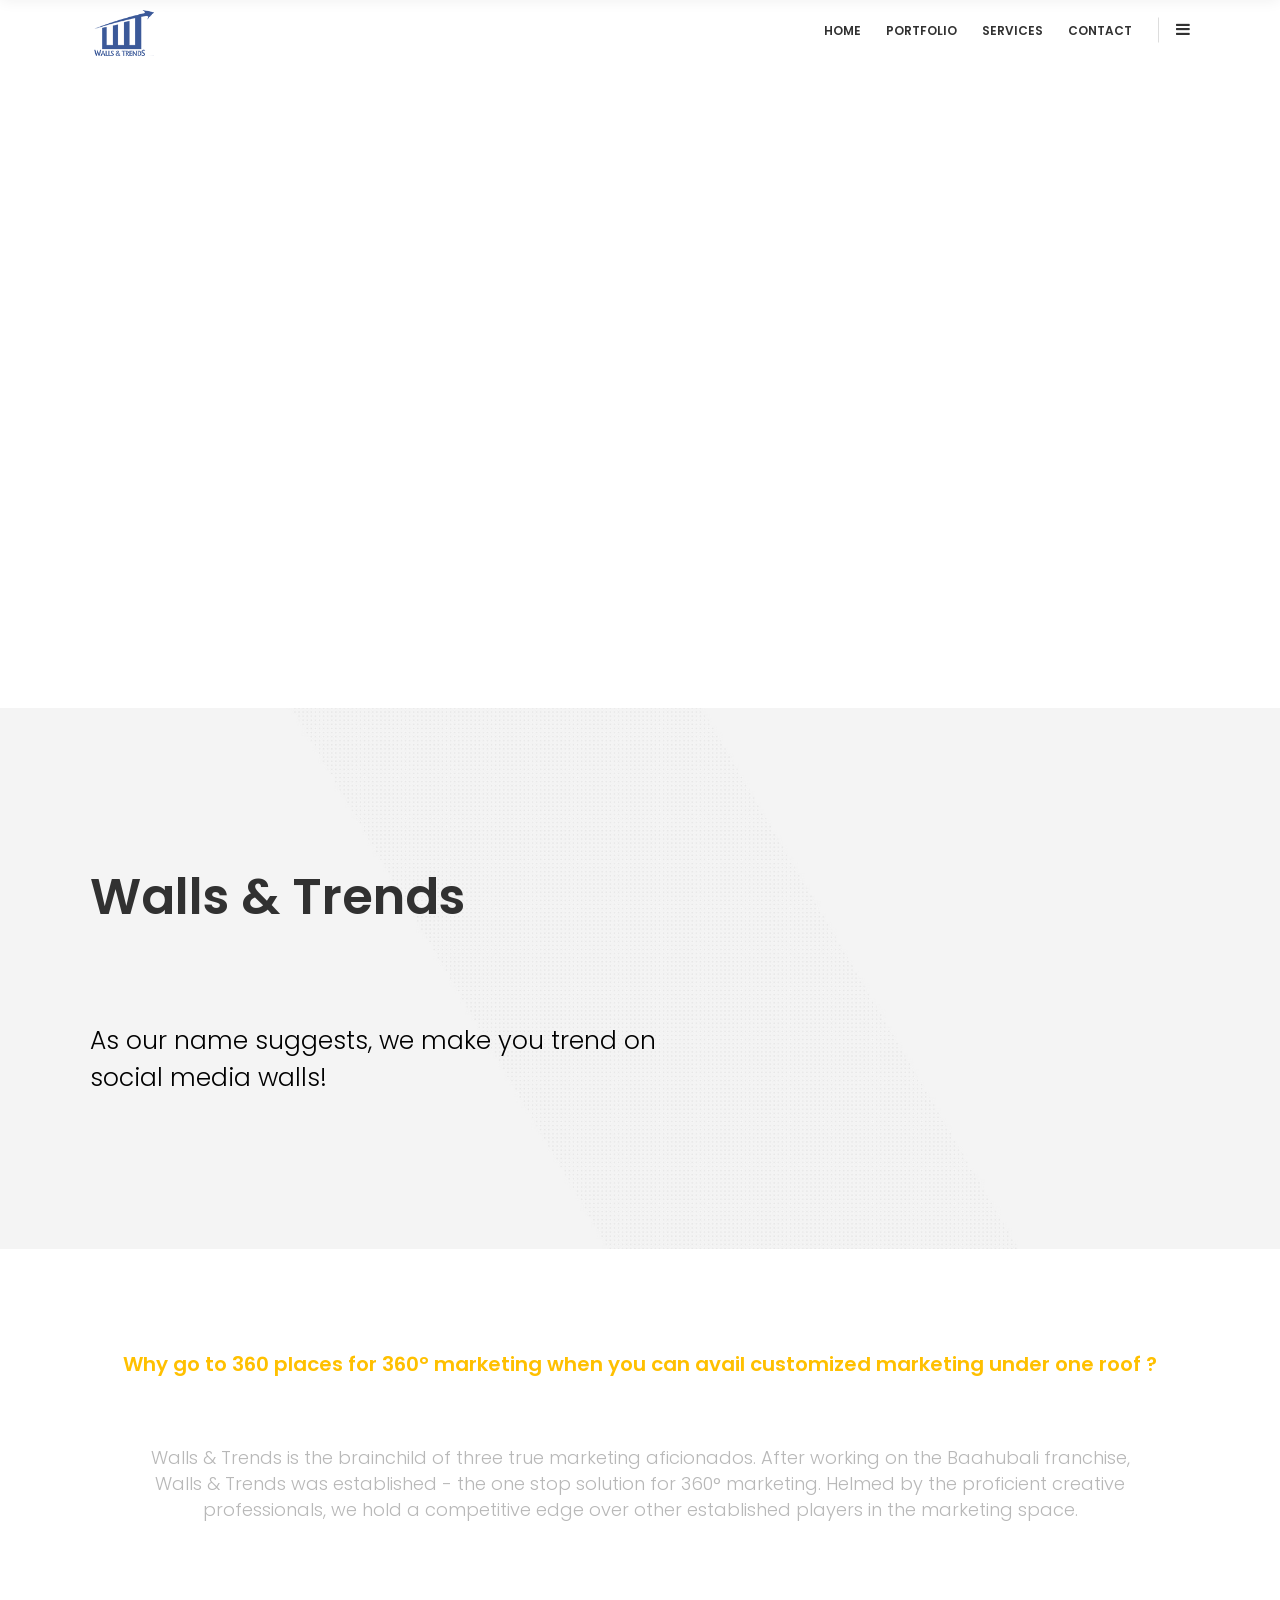
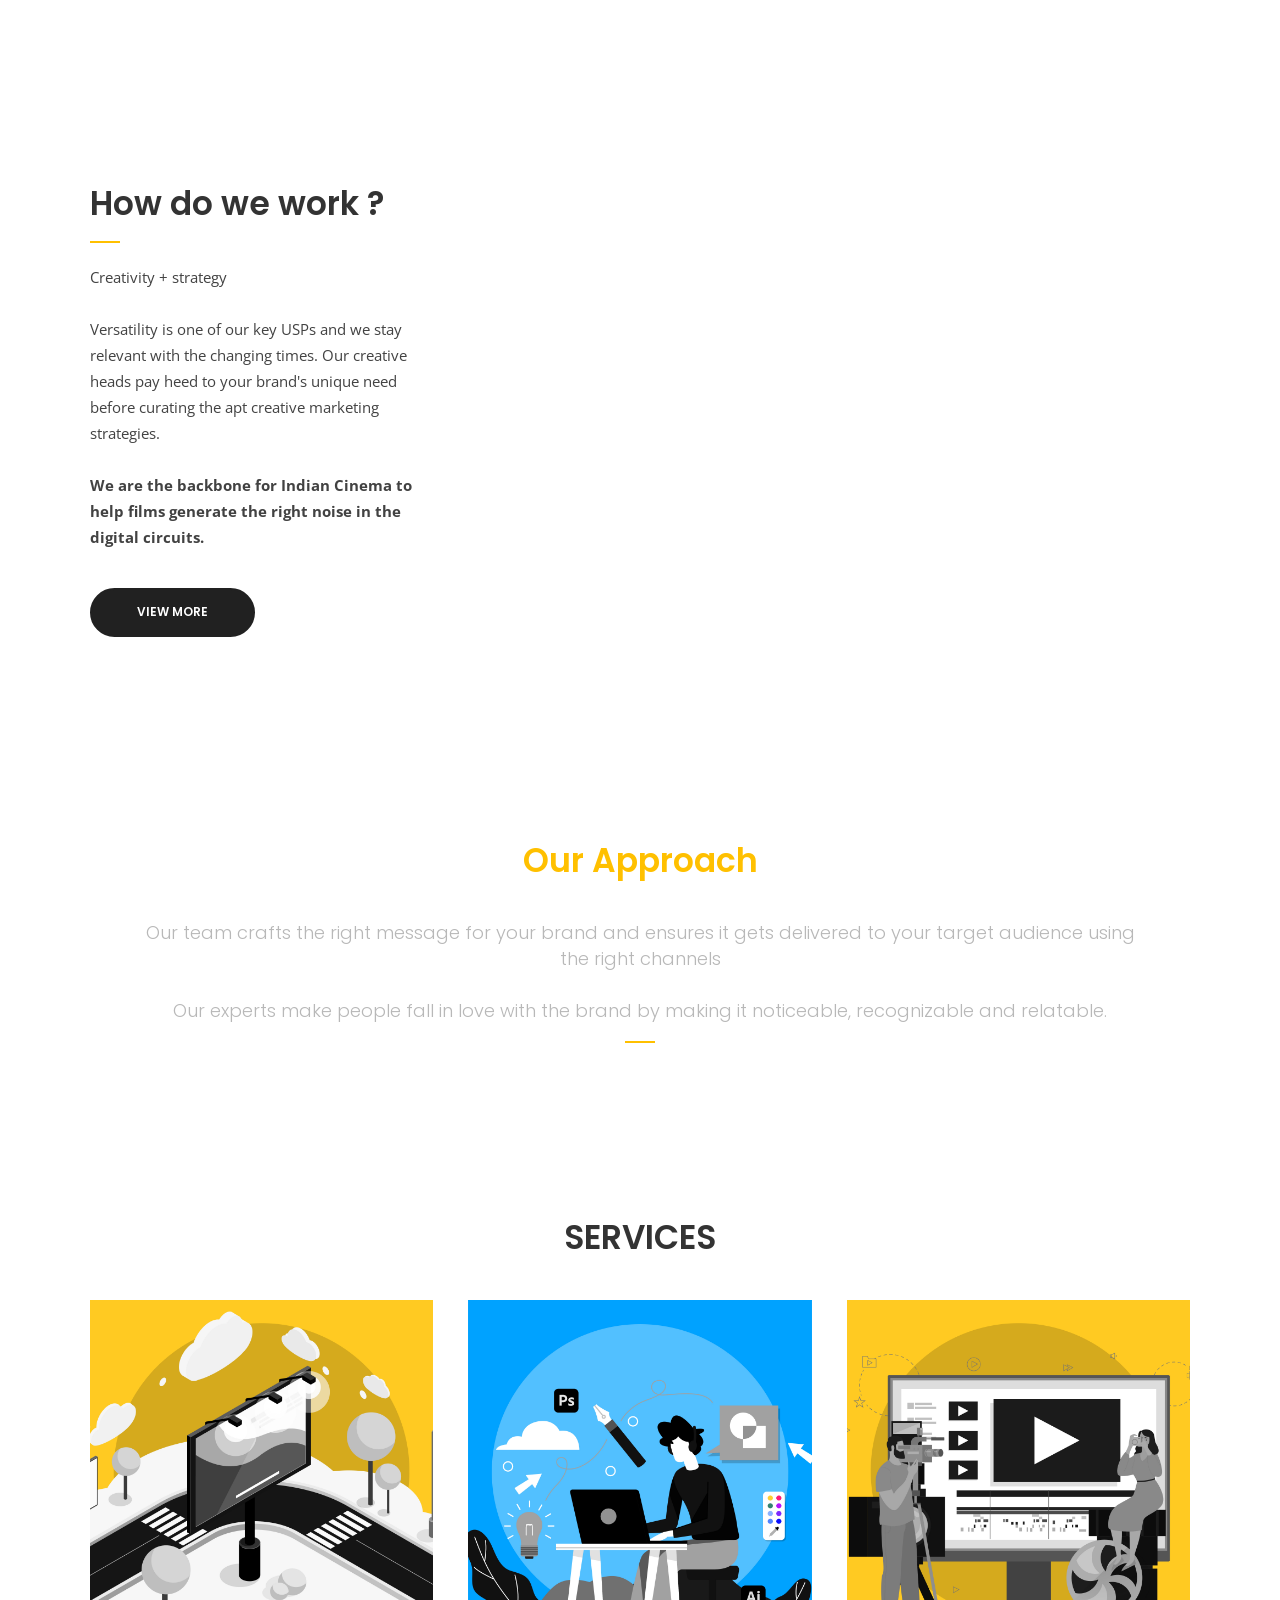
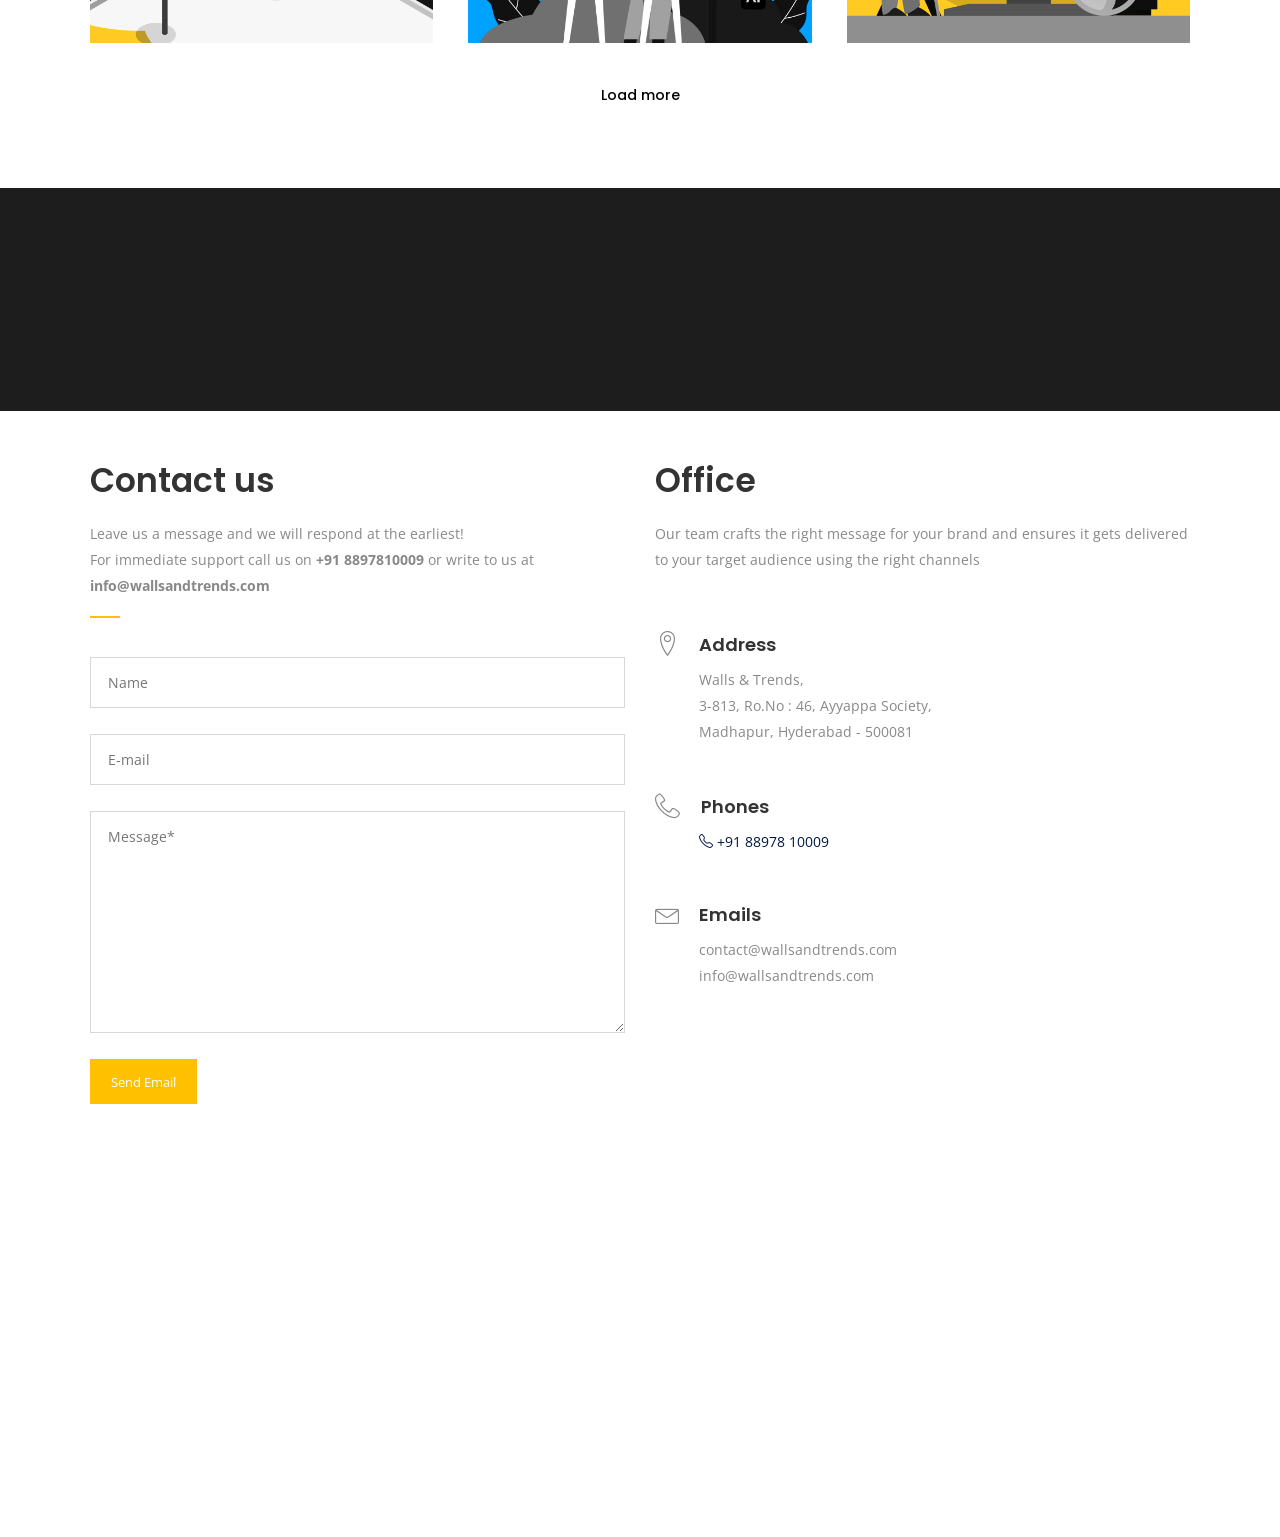
==== commit 0af40d30: "Merge branch 'main' of https://github.com/PRX-Devs/wallsstatic" ====
--- a/index.html
+++ b/index.html
@@ -97,8 +97,8 @@
 <link href="https://unpkg.com/aos@2.3.1/dist/aos.css" rel="stylesheet">
 
 
-<link rel="stylesheet" href="percent-preloader.min.css">
-<script src="percent-preloader.min.js"></script>
+<!-- <link rel="stylesheet" href="percent-preloader.min.css"> -->
+<!-- <script src="percent-preloader.min.js"></script> -->
 
 
 <meta name="msapplication-TileImage" content="https://node.qodeinteractive.com/node1/wp-content/uploads/2016/03/wtlogo.png" />
@@ -179,12 +179,12 @@
     </div></section>
 
 
-    <div class="preloader">
+<!--     <div class="preloader">
   <div class="inner">
     <span class="percentage"><span id="percentage">15</span>%</span>
   </div>
   <div class="loader-progress" id="loader-progress"> </div>
-</div>
+</div> -->
 </div>
 </div>
 <div class="edgtf-wrapper">
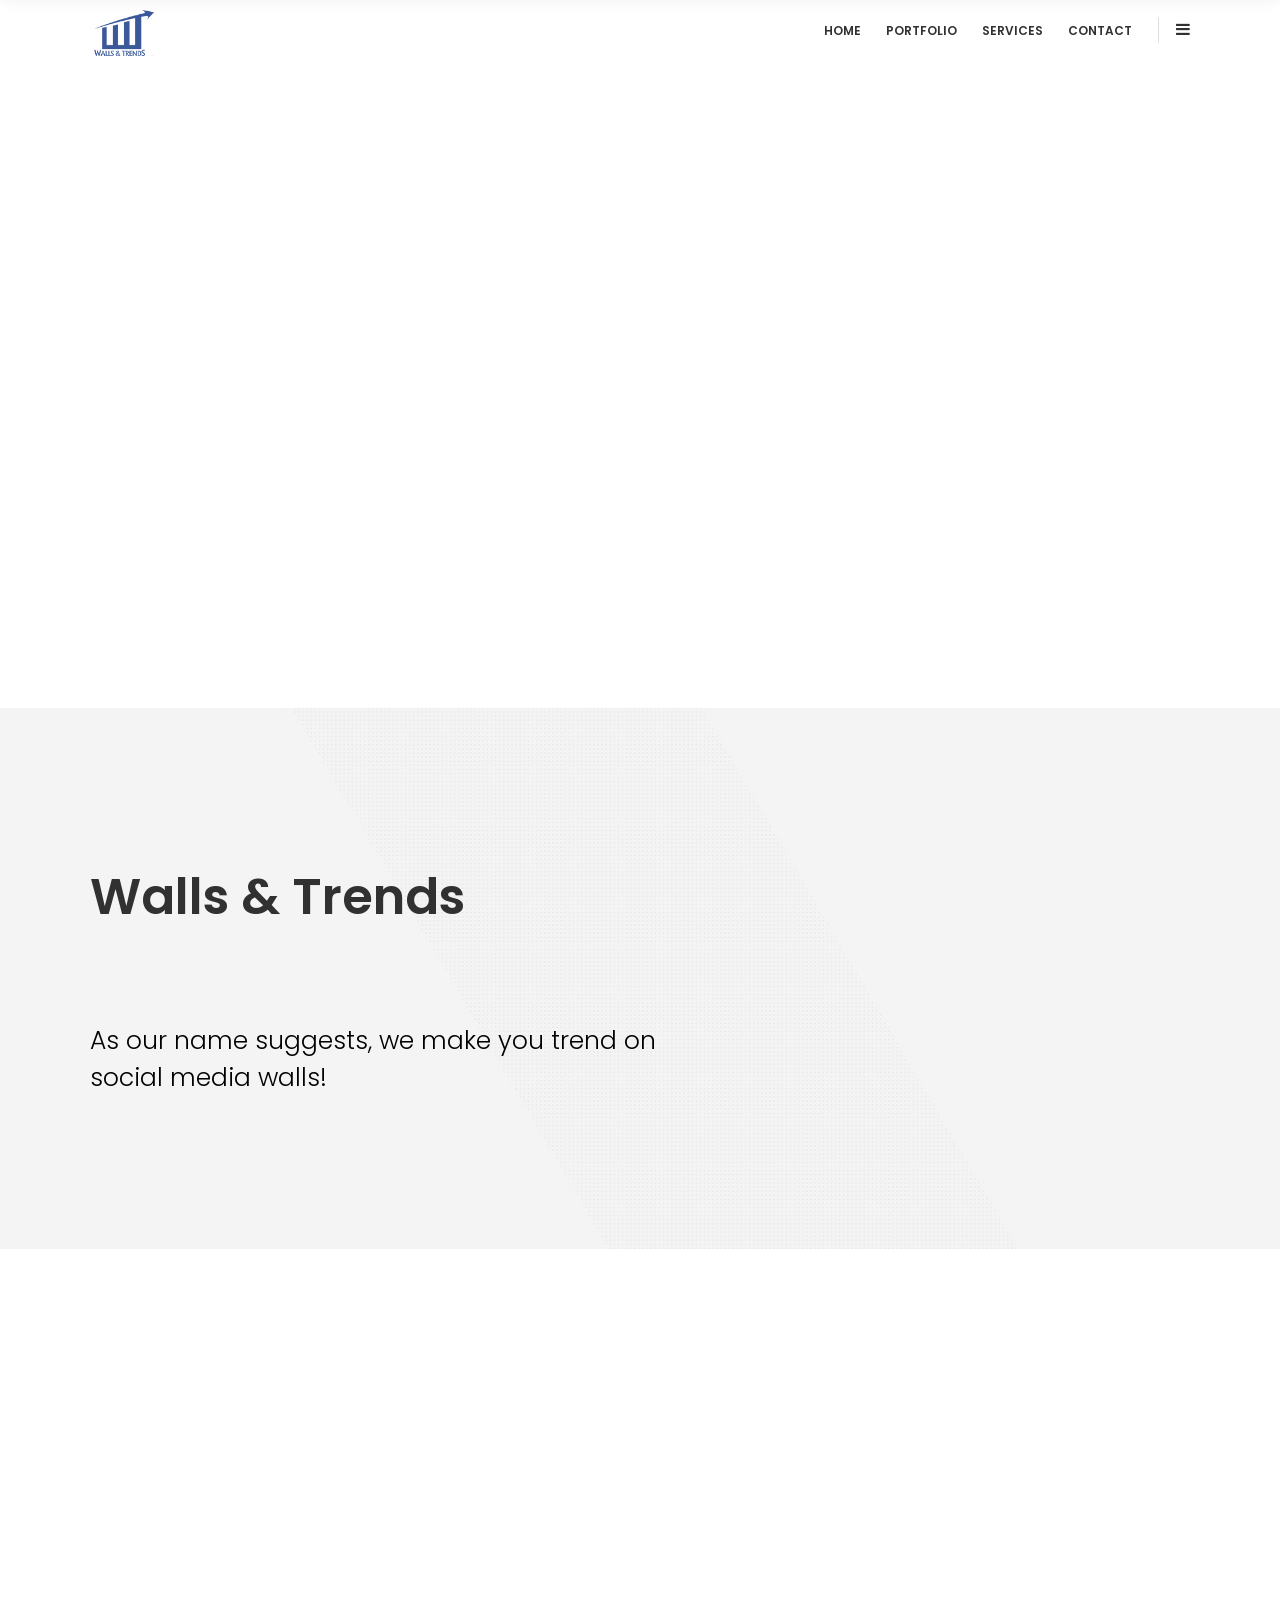
==== commit 97aea982: "just changed all tags in marketing page" ====
--- a/index.html
+++ b/index.html
@@ -103,7 +103,8 @@
 
 <meta name="msapplication-TileImage" content="https://node.qodeinteractive.com/node1/wp-content/uploads/2016/03/wtlogo.png" />
 <style type="text/css" data-type="vc_shortcodes-custom-css">
-	.vc_custom_1458738488693{padding-top: 12% !important;padding-bottom: 12% !important;background-image: url(wp-content/uploads/2016/03/one-page-background9b05.jpg?id=134) !important;background-position: center !important;background-repeat: no-repeat !important;background-size: cover !important;}.vc_custom_1457971423815{margin-top: -90px !important;}.vc_custom_1457970570217{padding-top: 100px !important;padding-bottom: 120px !important;background-image: url(https://node.qodeinteractive.com/node1/wp-content/uploads/2016/03/Agency-Background-.jpg?id=12) !important;background-position: center !important;background-repeat: no-repeat !important;background-size: cover !important;}.vc_custom_1456320601212{background-color: #f4f4f4 !important;}.vc_custom_1456319962450{padding-top: 51px !important;padding-bottom: 13px !important;background-color: #1d1d1d !important;}.vc_custom_1457968478791{padding-top: 113px !important;}.vc_custom_1456400989399{padding-bottom: 75px !important;}.vc_custom_1458128061438{padding-top: 100px !important;padding-bottom: 90px !important;}.vc_custom_1456920129647{padding-top: 82px !important;padding-bottom: 75px !important;background-color: #2e2e2e !important;}.vc_custom_1457968511300{padding-top: 113px !important;padding-bottom: 178px !important;background-color: #f8f8f8 !important;}.vc_custom_1457968544822{padding-top: 113px !important;padding-bottom: 76px !important;}.vc_custom_1457712386806{padding-top: 20px !important;}.vc_custom_1458049262282{padding-right: 5% !important;padding-left: 5% !important;}.vc_custom_1456328216094{background-color: #ffffff !important;}</style><noscript><style type="text/css"> .wpb_animate_when_almost_visible { opacity: 1; }</style></noscript></head>
+	.vc_custom_1458738488693{padding-top: 12% !important;padding-bottom: 12% !important;background-image: url(wp-content/uploads/2016/03/one-page-background9b05.jpg?id=134) !important;background-position: center !important;background-repeat: no-repeat !important;background-size: cover !important;}.vc_custom_1457971423815{margin-top: -90px !important;}.vc_custom_1457970570217{padding-top: 100px !important;padding-bottom: 120px !important;background-image: url(https://node.qodeinteractive.com/node1/wp-content/uploads/2016/03/Agency-Background-.jpg?id=12) !important;background-position: center !important;background-repeat: no-repeat !important;background-size: cover !important;}.vc_custom_1456320601212{background-color: #f4f4f4 !important;}.vc_custom_1456319962450{padding-top: 51px !important;padding-bottom: 13px !important;background-color: #1d1d1d !important;}.vc_custom_1457968478791{padding-top: 113px !important;}.vc_custom_1456400989399{padding-bottom: 75px !important;}.vc_custom_1458128061438{padding-top: 100px !important;padding-bottom: 90px !important;}.vc_custom_1456920129647{padding-top: 82px !important;padding-bottom: 75px !important;background-color: #2e2e2e !important;}.vc_custom_1457968511300{padding-top: 113px !important;padding-bottom: 178px !important;background-color: #f8f8f8 !important;}.vc_custom_1457968544822{padding-top: 113px !important;padding-bottom: 76px !important;}.vc_custom_1457712386806{padding-top: 20px !important;}.vc_custom_1458049262282{padding-right: 5% !important;padding-left: 5% !important;}.vc_custom_1456328216094{background-color: #ffffff !important;}</style><noscript><style type="text/css"> .wpb_animate_when_almost_visible { opacity: 1; }</style></noscript>
+</head>
 
 <!--<style>
 	@media only screen and (max-width:500px;)
@@ -545,7 +546,7 @@
 <div class="vc_row wpb_row vc_row-fluid edgtf-section vc_custom_1456320601212 edgtf-content-aligment-left edgtf-grid-section" style=""><div class="clearfix edgtf-section-inner"><div class="edgtf-section-inner-margin clearfix"><div class="wpb_column vc_column_container vc_col-sm-12"><div class="vc_column-inner "><div class="wpb_wrapper"><div class="vc_row wpb_row vc_inner vc_row-fluid edgtf-section vc_custom_1456328216094 edgtf-content-aligment-left edgtf-row-overlap edgtf-row-overlap-large edgtf-row-box" style=""><div class="edgtf-full-section-inner"><div class="wpb_column vc_column_container vc_col-sm-12"><div class="vc_column-inner "><div class="wpb_wrapper"><div class="edgtf-portfolio-list-holder-outer edgtf-ptf-gallery-with-space edgtf-follow edgtf-ptf-three-columns edgtf-ptf-load-more edgtf-ptf-has-filter" data-next-page= 2 data-type= gallery-with-space data-columns= 3 data-grid-size= three data-order-by= date data-order= ASC data-number= 9 data-image-size= square data-filter= yes data-filter-order-by= name data-show-load-more= yes data-title-tag= h4 data-max-num-pages = 2><div class="edgtf-portfolio-filter-holder ">
 <div class="edgtf-portfolio-filter-holder-inner"><h2 style="text-align:center">SERVICES</h2>
 <ul>
-<!--<li data-class="filter_2057343028" class="filter_2057343028" data-filter="all"><span>Show all</span></li>-->
+
 
 
 
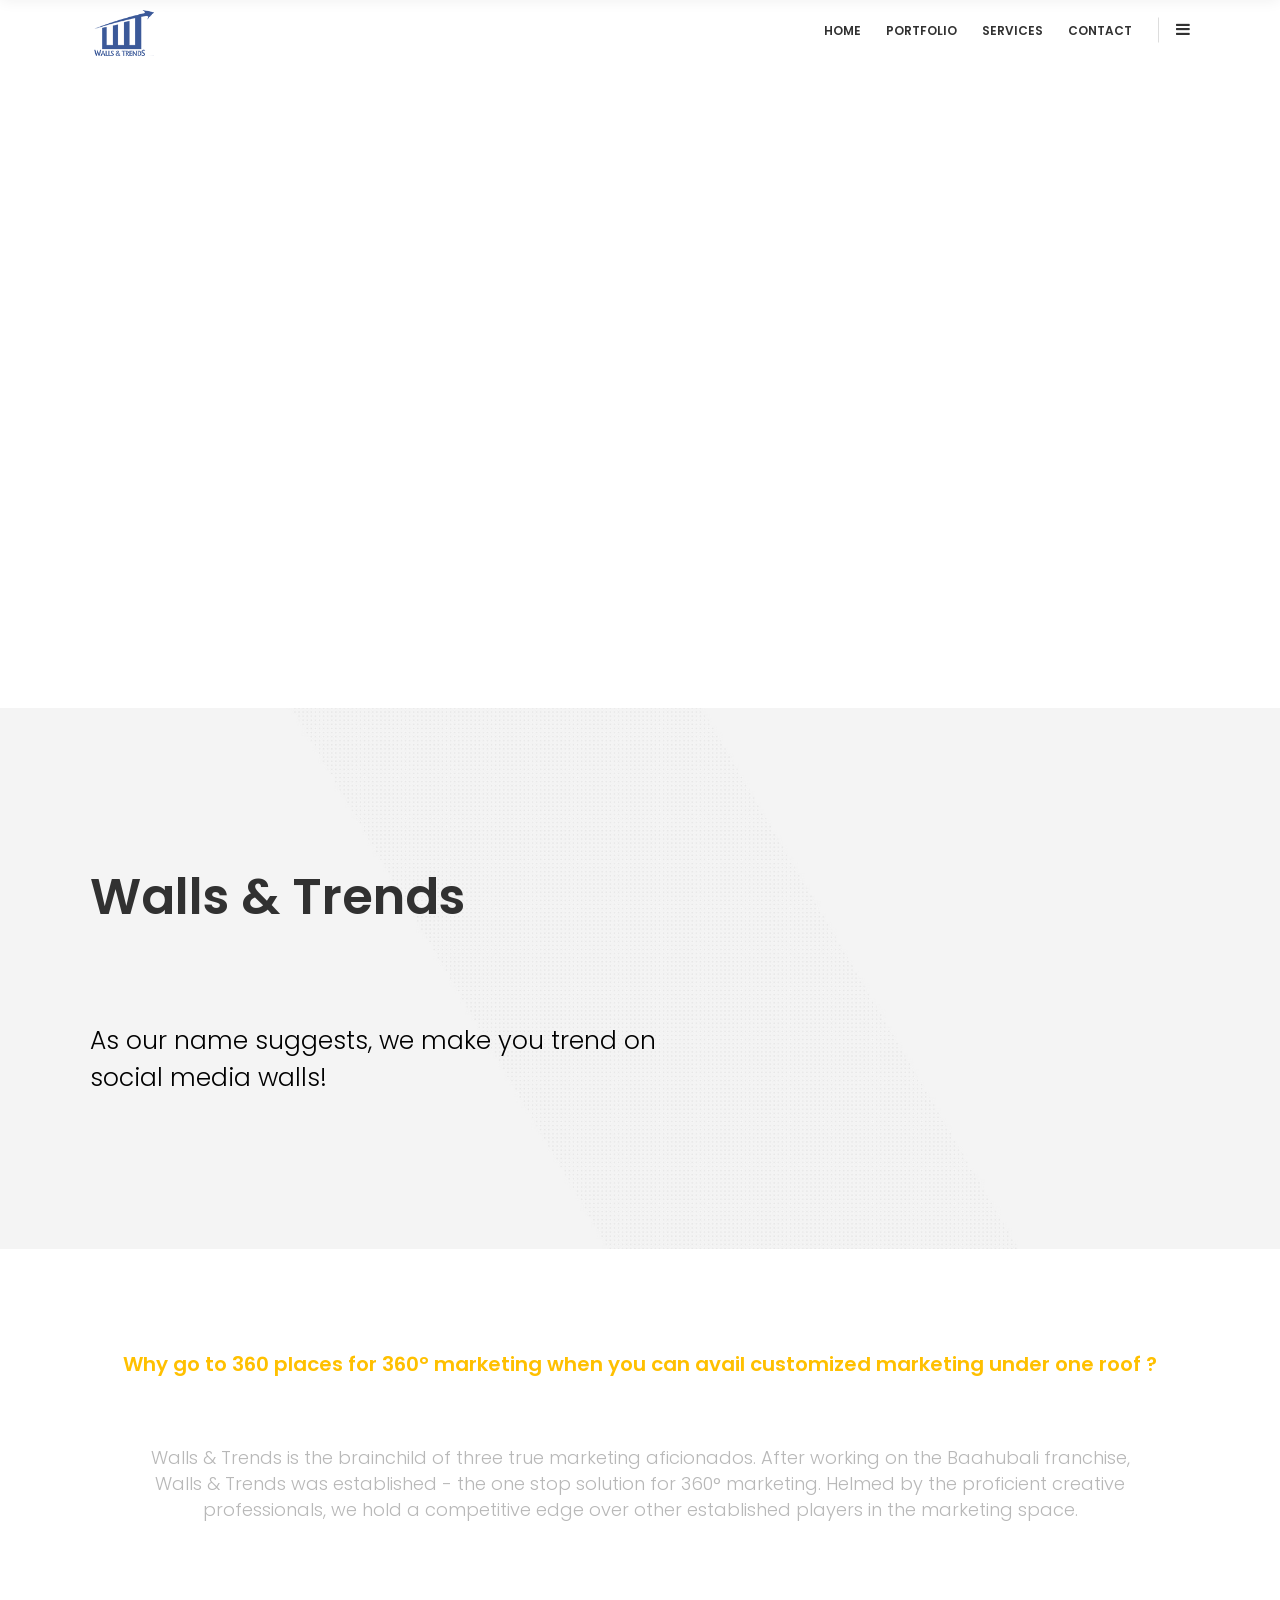
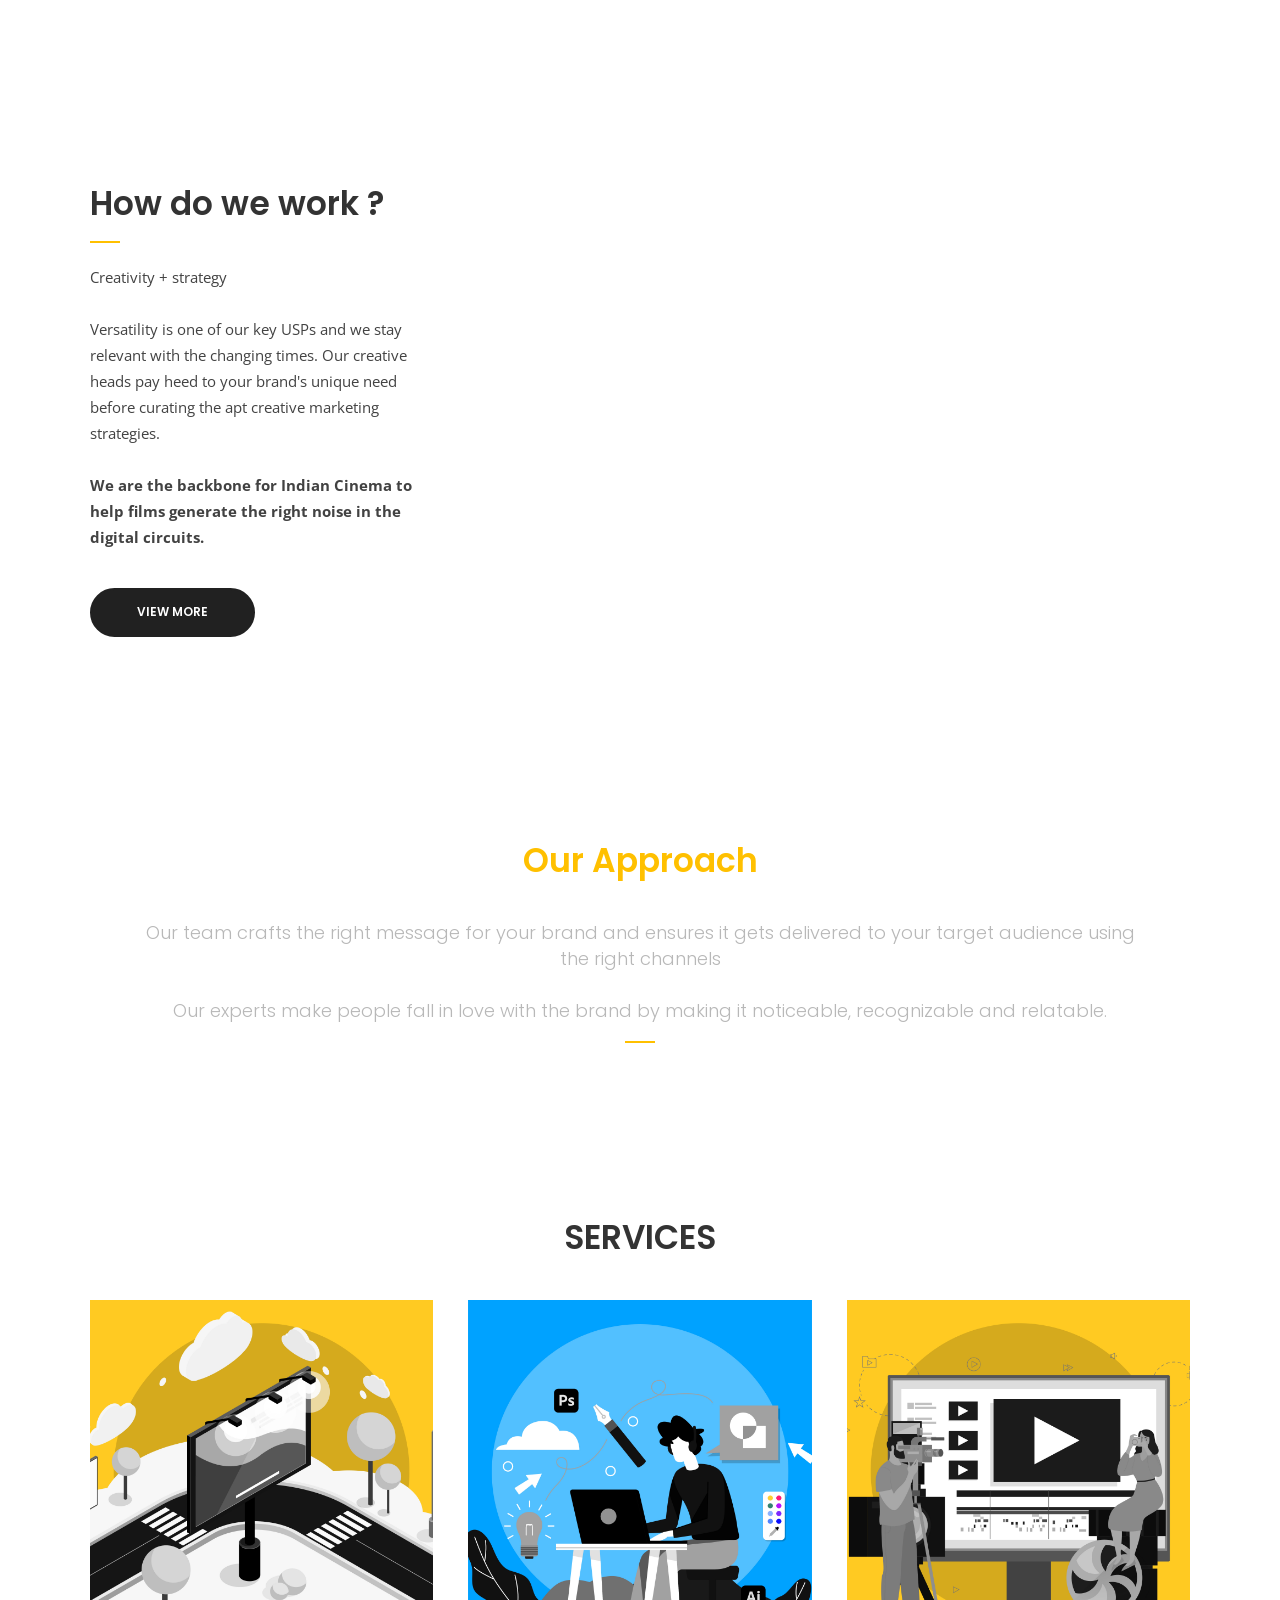
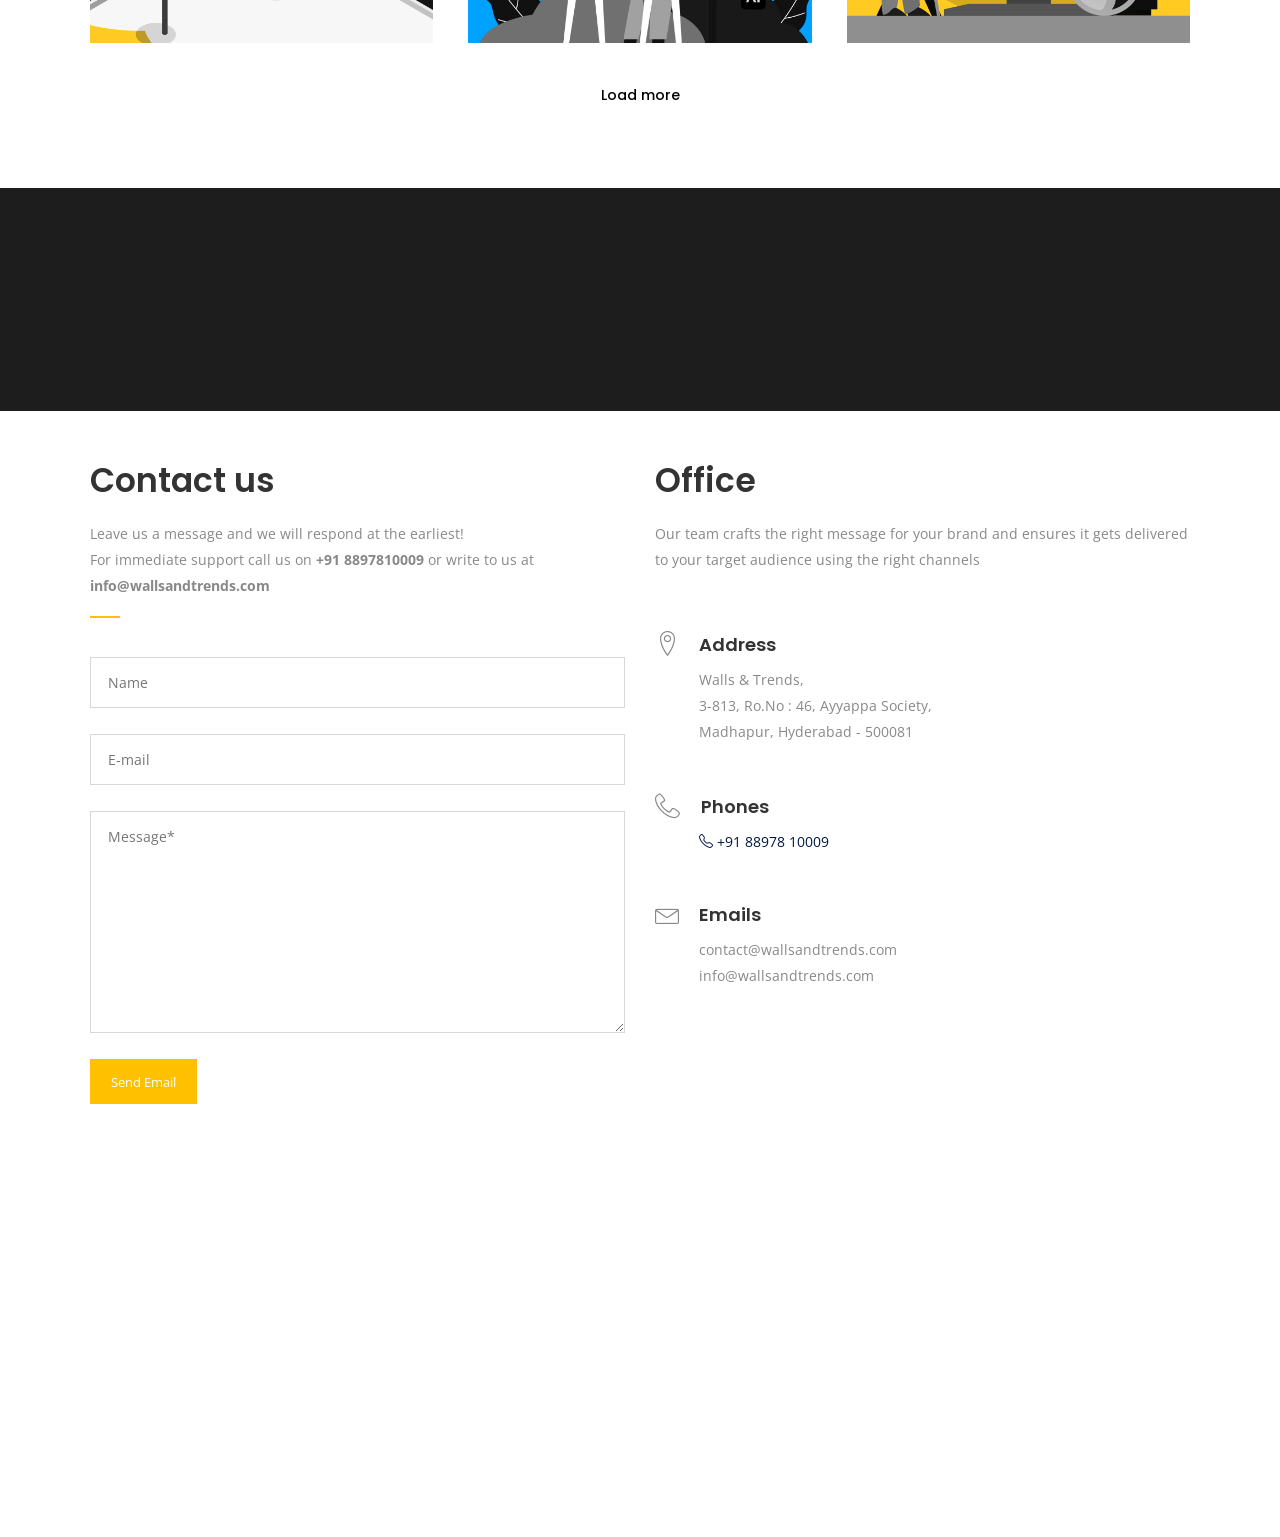
==== commit dde0050f: "Update index.html" ====
--- a/index.html
+++ b/index.html
@@ -944,9 +944,10 @@
     <div class="edgtf-column">
     <div class="edgtf-column-inner">
     <div id="nav_menu-2" class="widget edgtf-footer-column-3 widget_nav_menu"><h6 class="edgtf-footer-widget-title" style="color:#ffffff;">SERVICES</h6><div class="menu-custom-menu-container"><ul id="menu-custom-menu" class="menu">
-    <li id="menu-item-92" class="menu-item menu-item-type-custom menu-item-object-custom menu-item-92"><a href="/marketing">Marketing</a></li>
-    <li id="menu-item-93" class="menu-item menu-item-type-custom menu-item-object-custom menu-item-93"><a href="/creative">Creative Designs</a></li>
-    <li id="menu-item-94" class="menu-item menu-item-type-custom menu-item-object-custom menu-item-94"><a href="/videoproduction">Production</a></li>
+      <li id="menu-item-92" class="menu-item menu-item-type-custom menu-item-object-custom menu-item-92"><a href="/marketing.html">Marketing</a></li>
+      <li id="menu-item-93" class="menu-item menu-item-type-custom menu-item-object-custom menu-item-93"><a href="/creative.html">Creative Designs</a></li>
+      <li id="menu-item-94" class="menu-item menu-item-type-custom menu-item-object-custom menu-item-94"><a href="/videoproduction.html">Production</a></li>
+      <li id="menu-item-94" class="menu-item menu-item-type-custom menu-item-object-custom menu-item-94"><a href="/privacypolicy.html">Privacy Policy</a></li>
     <!--<li id="menu-item-95" class="menu-item menu-item-type-custom menu-item-object-custom menu-item-95"><a href="https://node.qodeinteractive.com/blog-masonry-grid/">Check Out Our Awesome Projects</a></li> -->
     <!--<li id="menu-item-96" class="menu-item menu-item-type-custom menu-item-object-custom menu-item-96"><a href="https://node.qodeinteractive.com/contact/">Have Questions? Drop Us a Note</a></li> -->
     </ul></div></div> </div>
@@ -1112,7 +1113,7 @@
 <!--aos script code-->
 <script src="https://unpkg.com/aos@2.3.1/dist/aos.js"></script>
 <script>
-  AOS.init();
+   AOS.init();
 </script>
 
 </body>
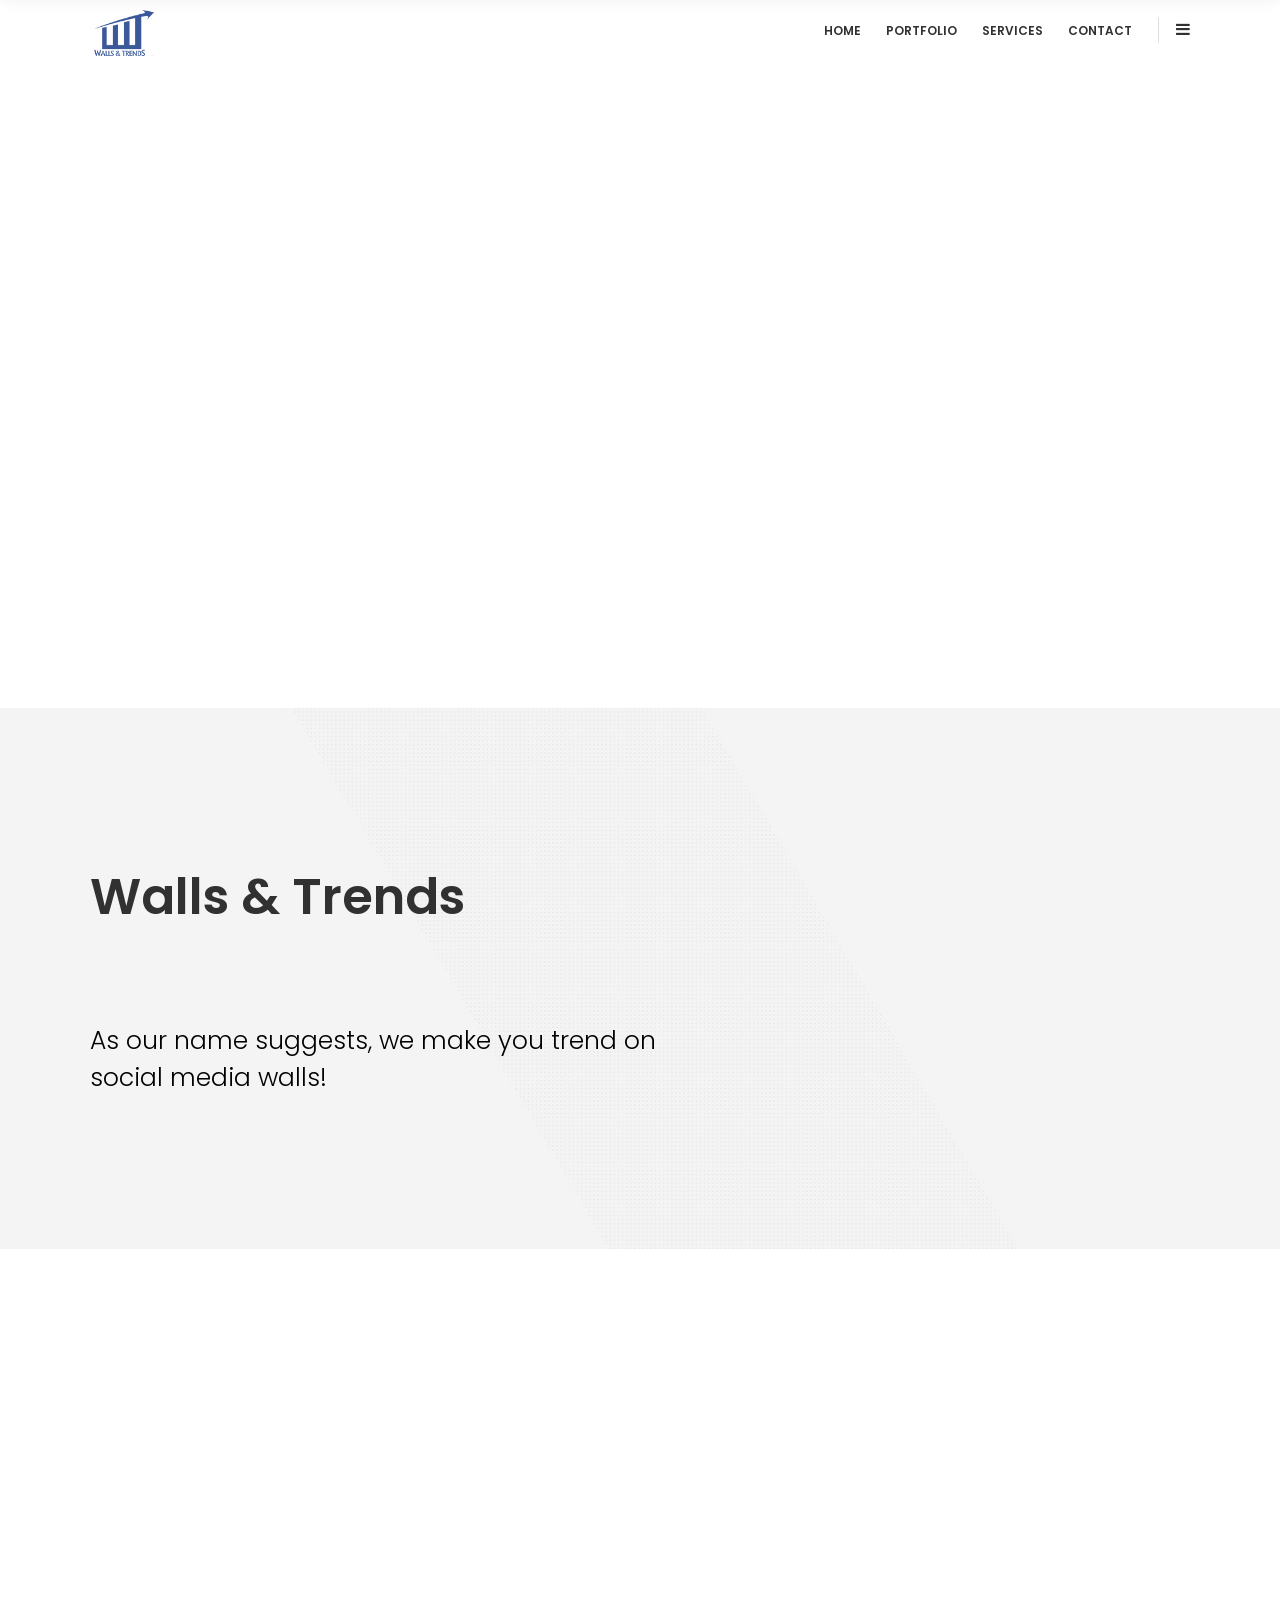
==== commit ab4883f3: "changed address in contact form" ====
--- a/index.html
+++ b/index.html
@@ -369,7 +369,9 @@
 <div class="edgtf-full-width">
 <div class="edgtf-full-width-inner">
 <div data-edgtf-anchor="home" id="home" data-aos="fade-up" data-aos-duration="1000" class="vc_row wpb_row vc_row-fluid edgtf-section vc_custom_1458738488693 edgtf-content-aligment-left edgtf-grid-section" style=""><div class="clearfix edgtf-section-inner"><div class="edgtf-section-inner-margin clearfix"><div class="wpb_column vc_column_container vc_col-sm-12"><div class="vc_column-inner "><div class="wpb_wrapper">
-<div class="edgtf-custom-font-holder" style="font-family: Poppins;font-size: 110px; line-height: 110px; font-weight: 600;letter-spacing: 0px;color: #ffc000" data-font-size= 50 data-line-height= 70>
+
+
+  <div class="edgtf-custom-font-holder" style="font-family: Poppins;font-size: 110px; line-height: 110px; font-weight: 600;letter-spacing: 0px;color: #ffc000" data-font-size= 50 data-line-height= 70>
 <span style="color: #313131;" >Walls & Trends </span><br /> <!-- Full of Fun -->
 <span style="color: #313131;"></span> <span class="edgtf-typed-wrap"> <!-- useful -->
 <span class="edgtf-typed">
@@ -379,7 +381,10 @@
 
 </span>
 </span>
-</div><div class="vc_row wpb_row vc_inner vc_row-fluid edgtf-section vc_custom_1457712386806 edgtf-content-aligment-left" style=""><div class="edgtf-full-section-inner"><div class="wpb_column vc_column_container vc_col-sm-12"><div class="vc_column-inner "><div class="wpb_wrapper"><div class="edgtf-elements-holder edgtf-responsive-mode-768"><div class="edgtf-elements-holder-item ">
+</div>
+
+
+<div class="vc_row wpb_row vc_inner vc_row-fluid edgtf-section vc_custom_1457712386806 edgtf-content-aligment-left" style=""><div class="edgtf-full-section-inner"><div class="wpb_column vc_column_container vc_col-sm-12"><div class="vc_column-inner "><div class="wpb_wrapper"><div class="edgtf-elements-holder edgtf-responsive-mode-768"><div class="edgtf-elements-holder-item ">
 <div class="edgtf-elements-holder-item-inner">
 <div class="edgtf-elements-holder-item-content edgtf-elements-holder-custom-968790" style="padding: 0% 56% 0% 0%">
 <style type="text/css" data-type="edgtf-elements-custom-padding" scoped>
@@ -843,9 +848,11 @@
 <h4>Address</h4>
 </div>
 <div class="edgtf-iwt-text-holder">
- <p>Walls & Trends,<br />
-	3-813, Ro.No : 46, Ayyappa Society,<br/>
-	 Madhapur, Hyderabad - 500081</p>
+ <p>
+  Walls And Trends
+Progressive Tower, 19/B, 3rd Floor, 100 Feet Rd, Siddhi Vinayak Nagar,<br/>
+ Madhapur, Hyderabad, Telangana - 500081
+  </p>
 </div>
 </div>
 </div><div class="vc_empty_space" style="height: 48px"><span class="vc_empty_space_inner"></span></div><div class="edgtf-iwt clearfix edgtf-iwt-icon-left edgtf-iwt-icon-tiny">
@@ -944,10 +951,17 @@
     <div class="edgtf-column">
     <div class="edgtf-column-inner">
     <div id="nav_menu-2" class="widget edgtf-footer-column-3 widget_nav_menu"><h6 class="edgtf-footer-widget-title" style="color:#ffffff;">SERVICES</h6><div class="menu-custom-menu-container"><ul id="menu-custom-menu" class="menu">
+<<<<<<< Updated upstream
       <li id="menu-item-92" class="menu-item menu-item-type-custom menu-item-object-custom menu-item-92"><a href="/marketing.html">Marketing</a></li>
       <li id="menu-item-93" class="menu-item menu-item-type-custom menu-item-object-custom menu-item-93"><a href="/creative.html">Creative Designs</a></li>
       <li id="menu-item-94" class="menu-item menu-item-type-custom menu-item-object-custom menu-item-94"><a href="/videoproduction.html">Production</a></li>
       <li id="menu-item-94" class="menu-item menu-item-type-custom menu-item-object-custom menu-item-94"><a href="/privacypolicy.html">Privacy Policy</a></li>
+=======
+    <li id="menu-item-92" class="menu-item menu-item-type-custom menu-item-object-custom menu-item-92"><a href="/marketing.html">Marketing</a></li>
+    <li id="menu-item-93" class="menu-item menu-item-type-custom menu-item-object-custom menu-item-93"><a href="/creative.html">Creative Designs</a></li>
+    <li id="menu-item-94" class="menu-item menu-item-type-custom menu-item-object-custom menu-item-94"><a href="/videoproduction.html">Production</a></li>
+    <li id="menu-item-94" class="menu-item menu-item-type-custom menu-item-object-custom menu-item-94"><a href="/privacypolicy.html">Privacy Policy</a></li>
+>>>>>>> Stashed changes
     <!--<li id="menu-item-95" class="menu-item menu-item-type-custom menu-item-object-custom menu-item-95"><a href="https://node.qodeinteractive.com/blog-masonry-grid/">Check Out Our Awesome Projects</a></li> -->
     <!--<li id="menu-item-96" class="menu-item menu-item-type-custom menu-item-object-custom menu-item-96"><a href="https://node.qodeinteractive.com/contact/">Have Questions? Drop Us a Note</a></li> -->
     </ul></div></div> </div>
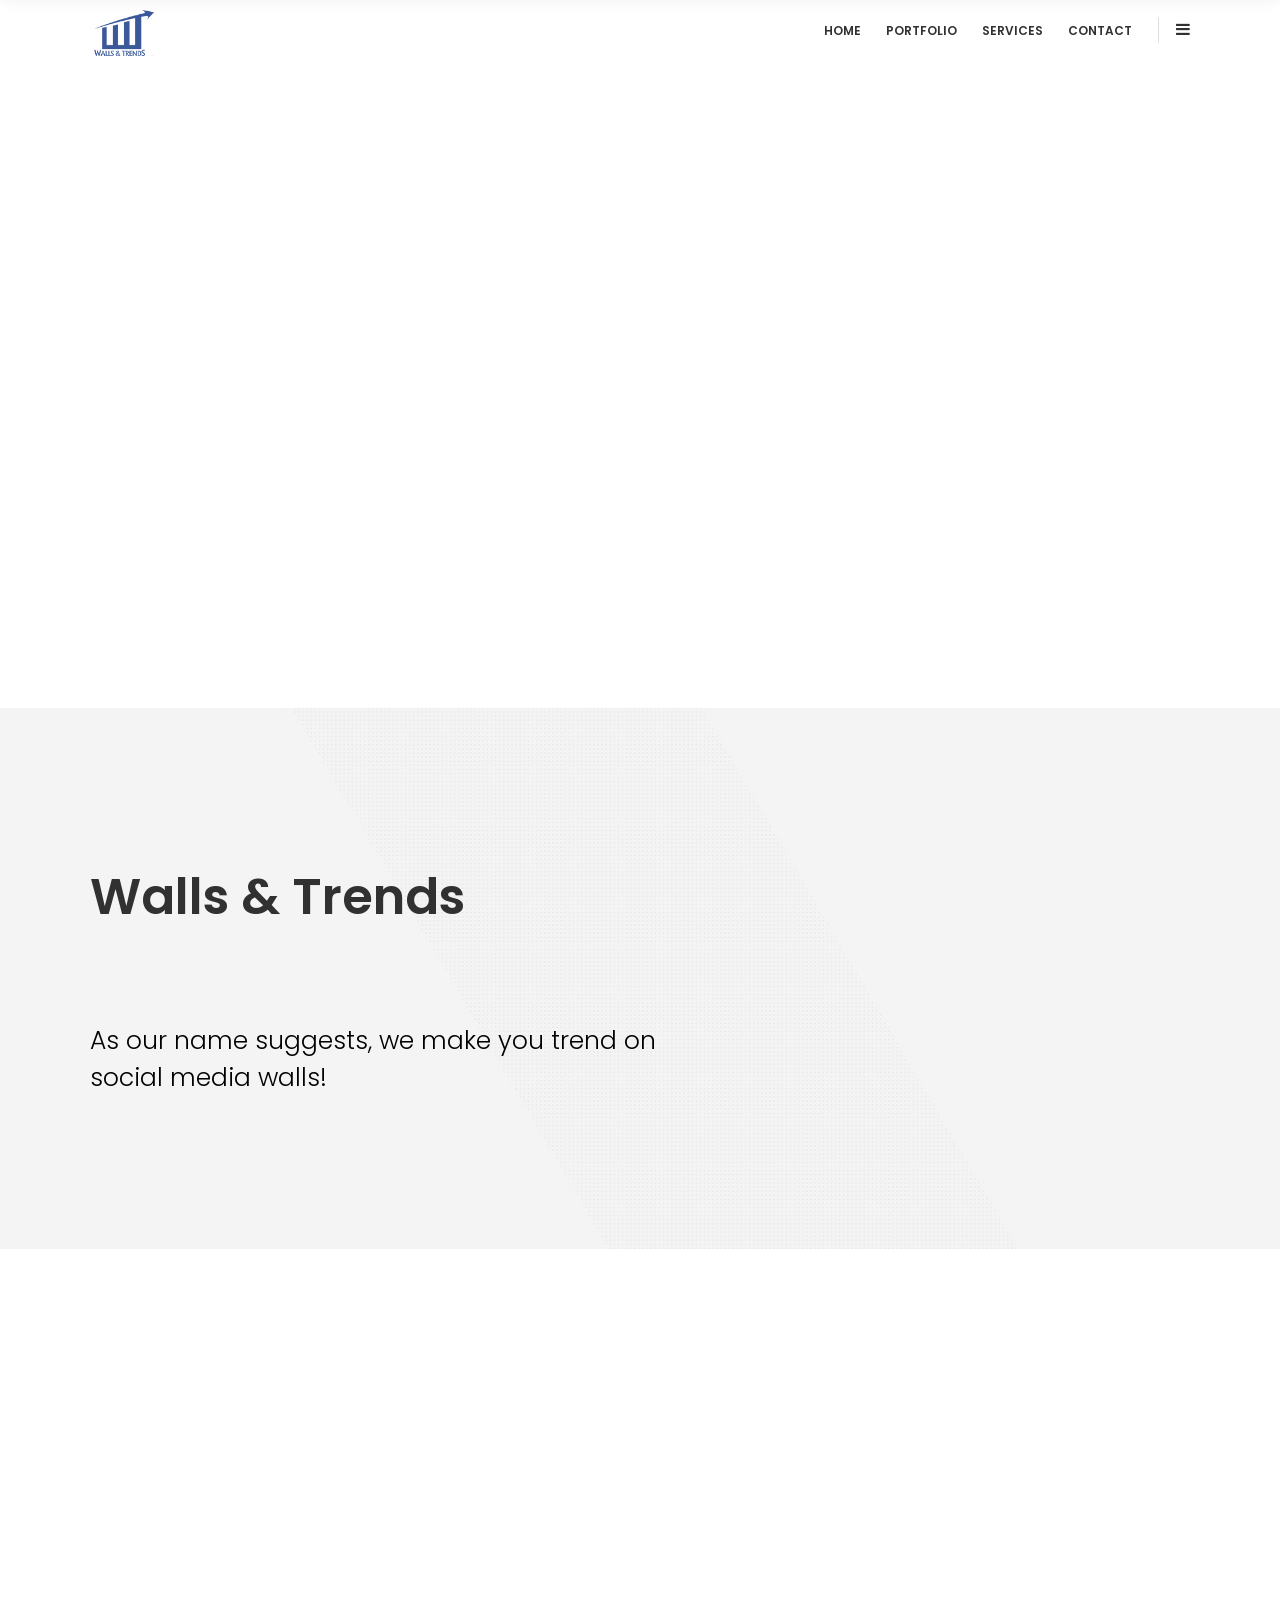
==== commit ae112894: "Update index.html c" ====
--- a/index.html
+++ b/index.html
@@ -951,17 +951,12 @@
     <div class="edgtf-column">
     <div class="edgtf-column-inner">
     <div id="nav_menu-2" class="widget edgtf-footer-column-3 widget_nav_menu"><h6 class="edgtf-footer-widget-title" style="color:#ffffff;">SERVICES</h6><div class="menu-custom-menu-container"><ul id="menu-custom-menu" class="menu">
-<<<<<<< Updated upstream
-      <li id="menu-item-92" class="menu-item menu-item-type-custom menu-item-object-custom menu-item-92"><a href="/marketing.html">Marketing</a></li>
-      <li id="menu-item-93" class="menu-item menu-item-type-custom menu-item-object-custom menu-item-93"><a href="/creative.html">Creative Designs</a></li>
-      <li id="menu-item-94" class="menu-item menu-item-type-custom menu-item-object-custom menu-item-94"><a href="/videoproduction.html">Production</a></li>
-      <li id="menu-item-94" class="menu-item menu-item-type-custom menu-item-object-custom menu-item-94"><a href="/privacypolicy.html">Privacy Policy</a></li>
-=======
+
     <li id="menu-item-92" class="menu-item menu-item-type-custom menu-item-object-custom menu-item-92"><a href="/marketing.html">Marketing</a></li>
     <li id="menu-item-93" class="menu-item menu-item-type-custom menu-item-object-custom menu-item-93"><a href="/creative.html">Creative Designs</a></li>
     <li id="menu-item-94" class="menu-item menu-item-type-custom menu-item-object-custom menu-item-94"><a href="/videoproduction.html">Production</a></li>
     <li id="menu-item-94" class="menu-item menu-item-type-custom menu-item-object-custom menu-item-94"><a href="/privacypolicy.html">Privacy Policy</a></li>
->>>>>>> Stashed changes
+
     <!--<li id="menu-item-95" class="menu-item menu-item-type-custom menu-item-object-custom menu-item-95"><a href="https://node.qodeinteractive.com/blog-masonry-grid/">Check Out Our Awesome Projects</a></li> -->
     <!--<li id="menu-item-96" class="menu-item menu-item-type-custom menu-item-object-custom menu-item-96"><a href="https://node.qodeinteractive.com/contact/">Have Questions? Drop Us a Note</a></li> -->
     </ul></div></div> </div>
